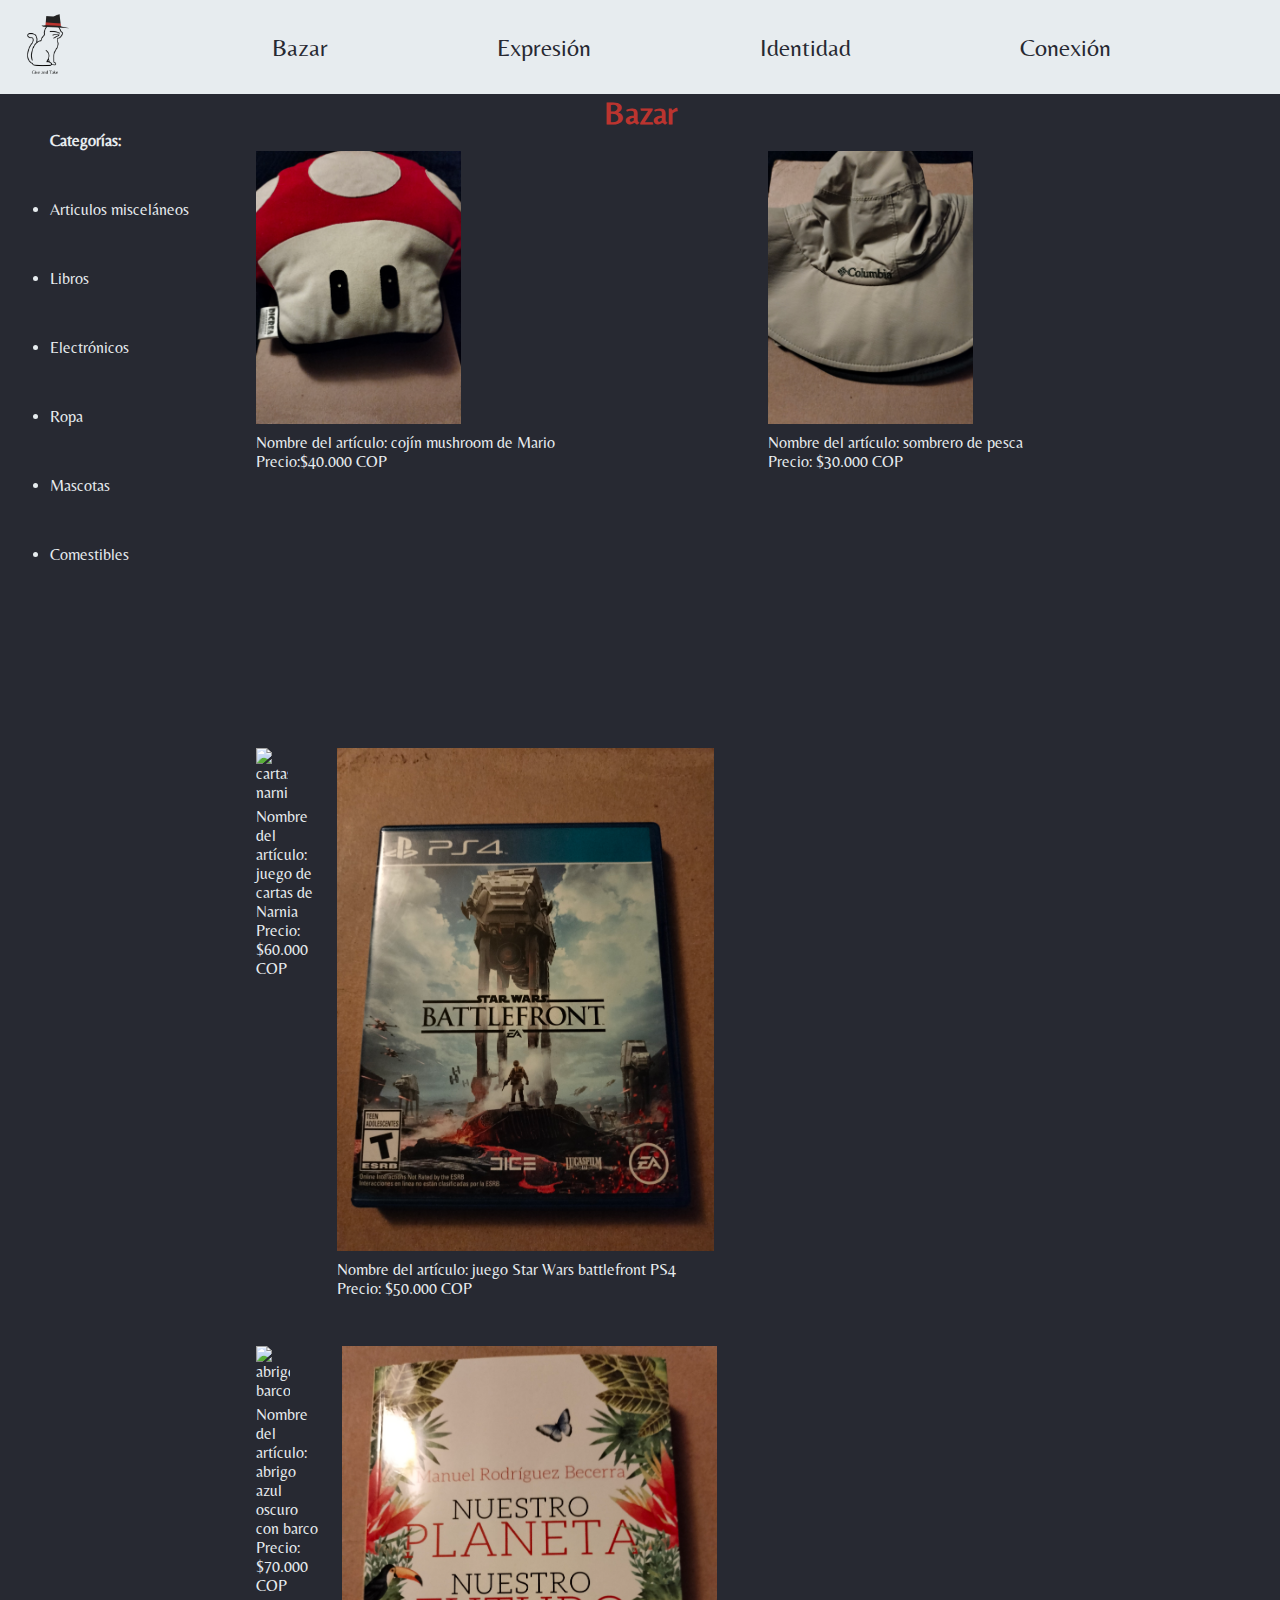
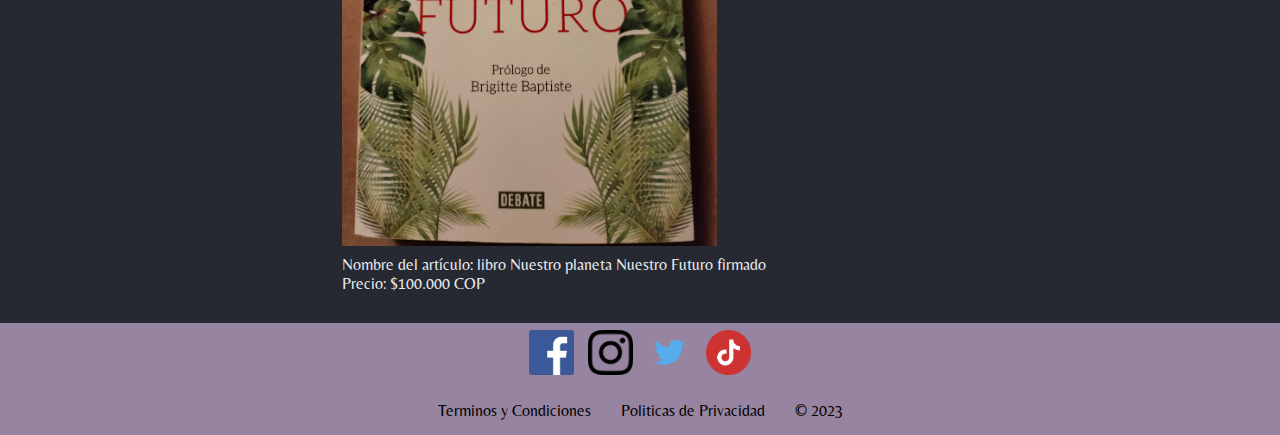
==== pages/bazar.html @ 7b8b3b2a "pre-entrega 2" ====
<!DOCTYPE html>
<html lang="en">

<head>
    <meta charset="UTF-8">
    <meta http-equiv="X-UA-Compatible" content="IE=edge">
    <meta name="viewport" content="width=device-width, initial-scale=1.0">
    <link rel="shortcut icon" href="../resources/images/1-icono.png">
    <!-- bootstrap -->
    <link href="https://cdn.jsdelivr.net/npm/bootstrap@5.3.0-alpha3/dist/css/bootstrap.min.css" rel="stylesheet"
        integrity="sha384-KK94CHFLLe+nY2dmCWGMq91rCGa5gtU4mk92HdvYe+M/SXH301p5ILy+dN9+nJOZ" crossorigin="anonymous">
    <!-- mi estilo -->
    <link rel="stylesheet" href="../css/style.css">
    <title>Bazar</title>
</head>

<body>
    <!-- header de bazar -->
    <header>

        <!-- barra de navegación de-->
        <nav class="navi">
            <!-- logo -->
            <a href="../index.html"><img class="logo" src="../resources/images/1.png" alt="Logo Asiripoyo"></a>
        <!-- menú de los links a las demás paginas-->
        <ul class="menu">
            <li><a href="../pages/bazar.html">Bazar</a></li>
            <li><a href="../pages/expresion.html">Expresión</a></li>
            <li><a href="../pages/identidad.html">Identidad</a></li>
            <li><a href="../pages/conexion.html">Conexión</a></li>
        </ul>
    </nav>
    </header>
    <!-- main de bazar -->
    <main>
        <h1 class="encabezado">Bazar</h1>
        <div class="bazar-grid">
            <div class="categorias">
                <h4>Categorías:</h4>
                <ul>
                    <li>Articulos misceláneos</li>
                    <li>Libros</li>
                    <li>Electrónicos</li>
                    <li>Ropa</li>
                    <li>Mascotas</li>
                    <li>Comestibles</li>
                </ul>
            </div>
            <div class="video"> </div>
            <div class="fila-1">
                <div class="slit">
                    <img class="item" src="../resources/images/mario.jpg" alt="Cojin Mario">
                    <p>Nombre del artículo: cojín mushroom de Mario</p>
                    <p>Precio:$40.000 COP</p>
                </div>
                <div class="slit">
                    <img class="item" src="../resources/images/hat.jpg" alt="sombrero de pesca">
                    <p>Nombre del artículo: sombrero de pesca</p>
                    <p>Precio: $30.000 COP</p>
                </div>

            </div>
            <div class="fila-2">
                <div class="slit">
                    <img class="item" src="../resources/images/narnia.jpg" alt="cartas narnia">
                    <p>Nombre del artículo: juego de cartas de Narnia</p>
                    <p>Precio: $60.000 COP</p>
                </div>
                <div>
                    <img class="item" src="../resources/images/star-wars.jpg" alt="juego star star-wars">
                    <p>Nombre del artículo: juego Star Wars battlefront PS4</p>
                    <p>Precio: $50.000 COP</p>
                </div>
            </div>
            <div class="fila-3">
                <div class="slit">
                    <img class="item" src="../resources/images/ropa.jpg" alt="abrigo barco">
                    <p>Nombre del artículo: abrigo azul oscuro con barco</p>
                    <p>Precio: $70.000 COP</p>
                </div>
                <div class="slit">
                    <img class="item" src="../resources/images/libro.jpg" alt="libro">
                    <p>Nombre del artículo: libro Nuestro planeta Nuestro Futuro firmado</p>
                    <p>Precio: $100.000 COP</p>
                </div>
            </div>
        </div>
    </main>
    <!-- footer de bazar -->
    <footer>
        <section class="foot">
            <!-- acceso a redes sociales por footer -->
            <div class="social">
                <div><a href="https://www.facebook.com/"><img class="redes" src="../resources/images/Facebook.png"
                            alt="Facebook"></a></div>
                <div><a href="https://www.instagram.com/"><img class="redes" src="../resources/images/Instagram.png"
                            alt="Instagram"></a></div>
                <div><a href="https://twitter.com/"><img class="redes" src="../resources/images/Twitter.png"
                            alt="Twitter"></a></div>
                <div><a href="https://www.tiktok.com/"><img class="redes" src="../resources/images/TikTok.png"
                            alt="TikTok"></a></div>
            </div>
            <!-- terminos y condiciones. la idea es que al clickear salgan en una ventana emergente -->
            <div class="terms">
                <p>Terminos y Condiciones</p>
                <p>Politicas de Privacidad</p>
                <p>&copy 2023</p>
            </div>
        </section>
    </footer>
     <!-- bootstrap -->
     <script src="https://cdn.jsdelivr.net/npm/bootstrap@5.3.0-alpha3/dist/js/bootstrap.bundle.min.js"
     integrity="sha384-ENjdO4Dr2bkBIFxQpeoTz1HIcje39Wm4jDKdf19U8gI4ddQ3GYNS7NTKfAdVQSZe" crossorigin="anonymous">
     </script>
</body>

</html>
---- css/style.css ----
/* estilo propio para el sitio web */
/* fuente interna*/
@font-face {
    font-family: "belleza";
    src: url(../resources/font/Belleza-Regular.ttf);
}

/* reset */
* {
    margin: 0;
    padding: 0;
    font-family: "belleza";

}

header {
    min-height: 6vh;
    background-color: #e7ecef;
    color: #272932;
}

/* main */
main {
    min-height: 80vh;
    background-color: #272932;
    color: #e7ecef;
}

/* footer */
footer {
    min-height: 7vh;
    background-color: #9684a1;
}

.foot {
    justify-content: center;
}

.social {
    display: flex;
    justify-content: center;
}

.redes {
    width: 45px;
    margin: 7px;
}

.terms {
    display: flex;
    justify-content: center;

}

.terms p {
    margin: 15px;
}

/* barra navegación */
.logo {
    width: 80px;
    margin: 5px;
}
.logo:hover{
    transform: scale(1.13);
    transition: 0.25s;
}

.navi {
    display: flex;
    justify-content: space-between;
    align-items: center;
    flex-wrap: wrap;
}

.menu {
    width: 92vw;
    display: flex;
    align-items: center;
    justify-content: space-evenly;
    list-style: none;
    font-size: x-large;
}

.menu a {
    color: #272932;
    text-decoration: none;

}
.menu a:hover{
    color: #119da4;
    font-weight: bold;
    transform: scale(1.13);
}

/* encabezado */
.encabezado {
    text-align: center;
    color: #bb342f;
}


/* index */
.index-flex {
    display: flex;
    justify-content: space-between;
    flex-wrap: wrap;
}
.primero{
margin-left: 20px;
}
.ultimo{
margin-right: 20px;
}

.index-div {
    width: 20vw;
}

.index-div p {
    width: 15vw;
    font-size: medium;
    text-align: justify;
}

.img-seccion {
    width: 20vw;
    transition: 1.13s;
    animation-name: entrada-imagenes;
    animation-duration: 1.3s;
    animation-delay: 0.1s;

}
.fade-entrada {
	-webkit-animation: fade-entrada 1.2s cubic-bezier(0.390, 0.575, 0.565, 1.000) both;
	        animation: fade-entrada 1.2s cubic-bezier(0.390, 0.575, 0.565, 1.000) both;
}

/* bazar */
h4 {
    margin-left: 50px;
}

.bazar-grid {
    display: grid;
    grid-template-columns: repeat(5, 1fr);
    grid-template-rows: repeat(6, 1fr);
    margin: auto;

}

.bazar-grid p {
    width: 75%;

}

.categorias {
    grid-area: 1 / 1 / 4 / 2;

}

.categorias li {
    margin: 50px;
}

.video {
    grid-area: 4 / 1 / 7 / 2;


}

.fila-1 {
    display: flex;
    justify-content: space-evenly;
    grid-area: 1 / 2 / 3 / 6;

}

.fila-2 {
    display: flex;
    justify-content: space-evenly;
    grid-area: 3 / 2 / 5 / 6;


}

.fila-3 {
    display: flex;
    justify-content: space-evenly;
    grid-area: 5 / 2 / 7 / 6;
    margin-bottom: 30px;

}
.item {
    max-width: 40%;
    margin-top: 20px;
    margin-bottom: 5px;

}
.slit {
	-webkit-animation: slit 0.9s ease-out both;
	        animation: slit 0.9s ease-out both;
}

/* expresion */
.galeria{
    max-width: 25%;
    margin: auto;
    
}
.imagen{
    width: 25vw;
    
}
.informacion{
    text-align: center;
    font-size: large;
}
/* conexion */

    
    .conection {
        display: grid;
        grid-template-columns: repeat(2, 0.5fr);
        grid-template-rows: repeat(2, 0.5fr);
        grid-column-gap: 0px;
        grid-row-gap: 0px;
        justify-items: center;
        }
        
        .contacto { grid-area: 1 / 1 / 6 / 2; }
        .request { grid-area: 1 / 2 / 6 / 3; }
    .comun{
        width: 120px;
        padding: 10px;
        margin: 20px;
    }
    .gif{
        max-width: 40vw;
    }
 
    .form-flex{
        display: flex;
        flex-wrap: wrap;
        flex-direction: column;
    }
    .parte{
        margin: 10px;
        padding: 5px;
    }
    .info{
        width: 20vw;
    }
    .descripcion{
        min-height: 200px;
        width: 20vw;
    }
    .boton{
        background-color: #9684a1;
        color: #272932;
        font-weight: bold;
        width: 5vw;
    }
    .boton:hover{
        background-color: #119da4;
        color: #e7ecef;
        font-weight: bolder;
        transform: scale(1.13);
    }
    
/* identidad */
/* animaciones */
  @keyframes fade-entrada {
    0% {
      opacity: 0;
    }
    50%{
        opacity: 0.7;
    }
    100% {
      opacity: 1;
    }
  }

  @keyframes slit {
    0% {
      -webkit-transform: translateZ(-800px) rotateY(90deg);
              transform: translateZ(-800px) rotateY(90deg);
      opacity: 0;
    }
    54% {
      -webkit-transform: translateZ(-160px) rotateY(87deg);
              transform: translateZ(-160px) rotateY(87deg);
      opacity: 1;
    }
    100% {
      -webkit-transform: translateZ(0) rotateY(0);
              transform: translateZ(0) rotateY(0);
    }
  }
  
  
/* estrategia mobile last ----maxwidth*/
@media (max-width: 420px) {
    p{
        font-size: small;
    }
    .navi {
        justify-content: center;
    }
    .navi a{
        font-size: small;
    }
    .fila-1,
    .fila-2,
    .fila-3 {
        flex-wrap: wrap;
    }
}
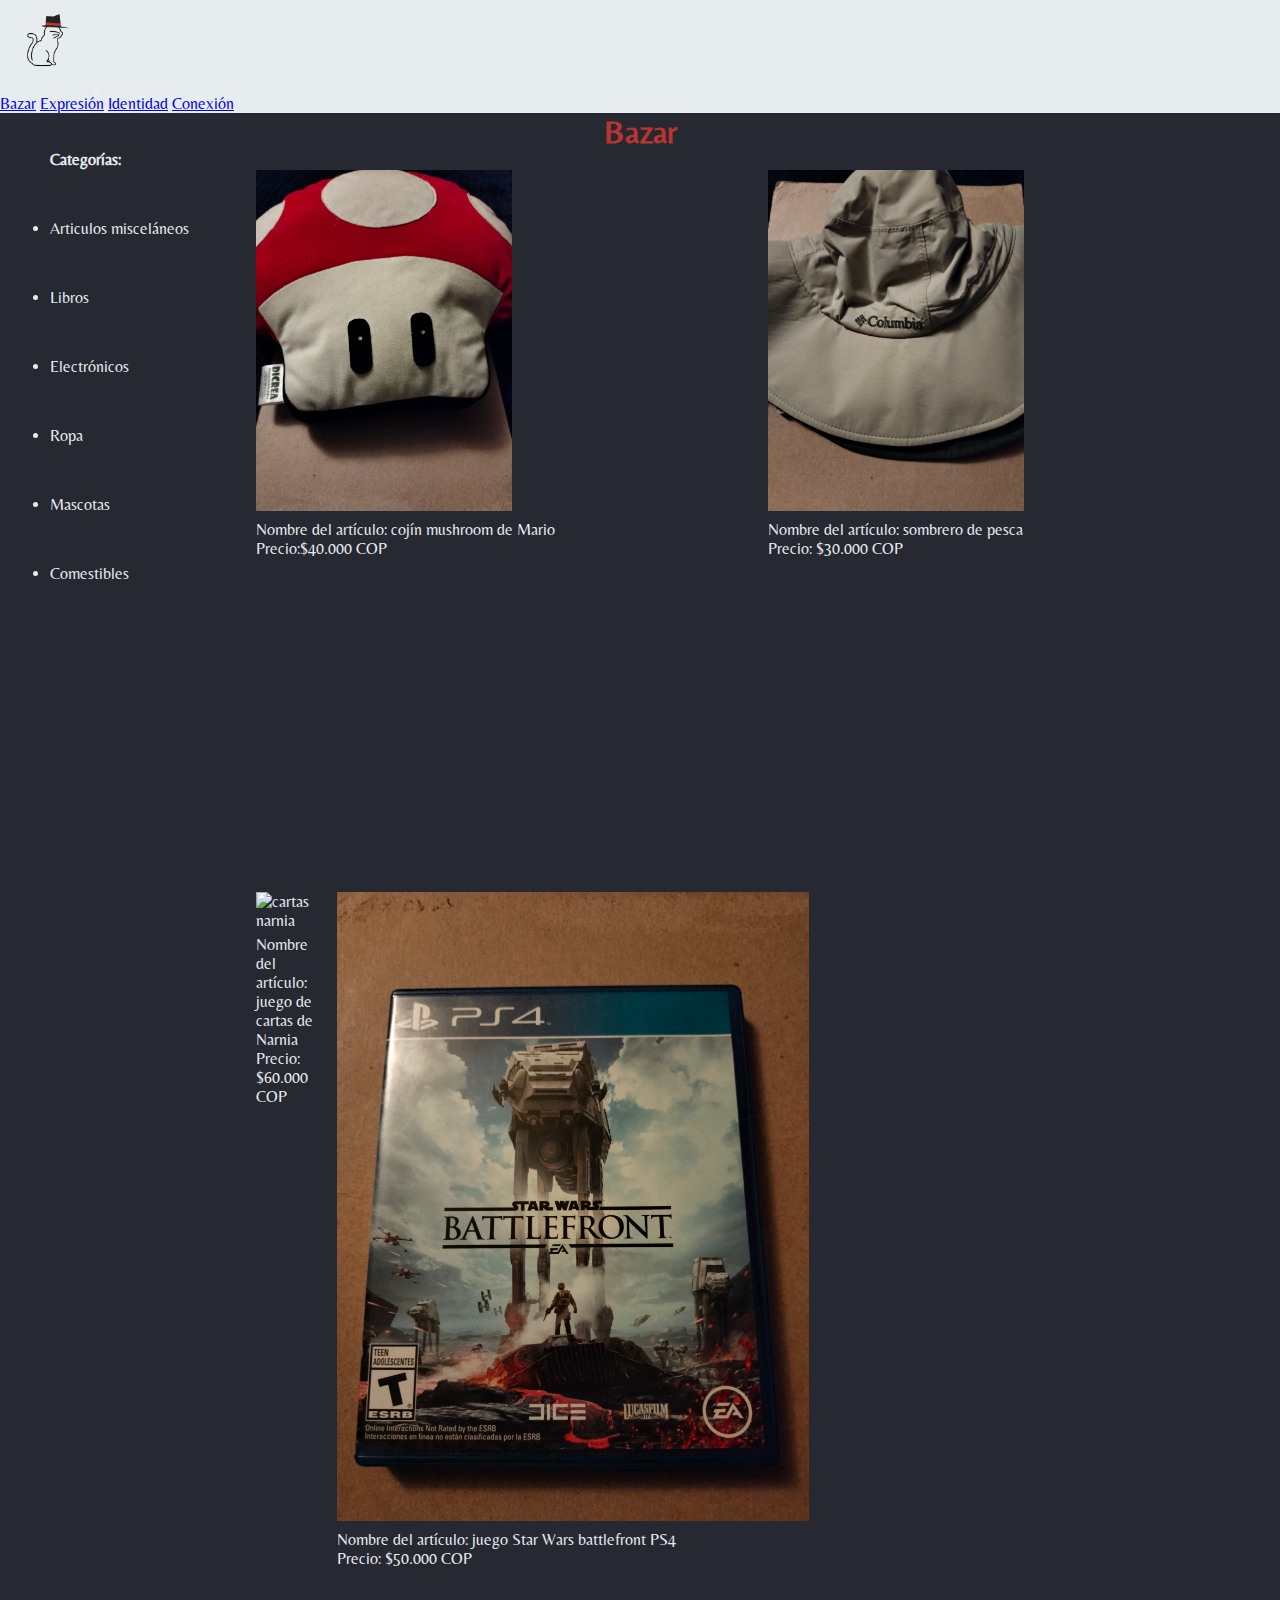
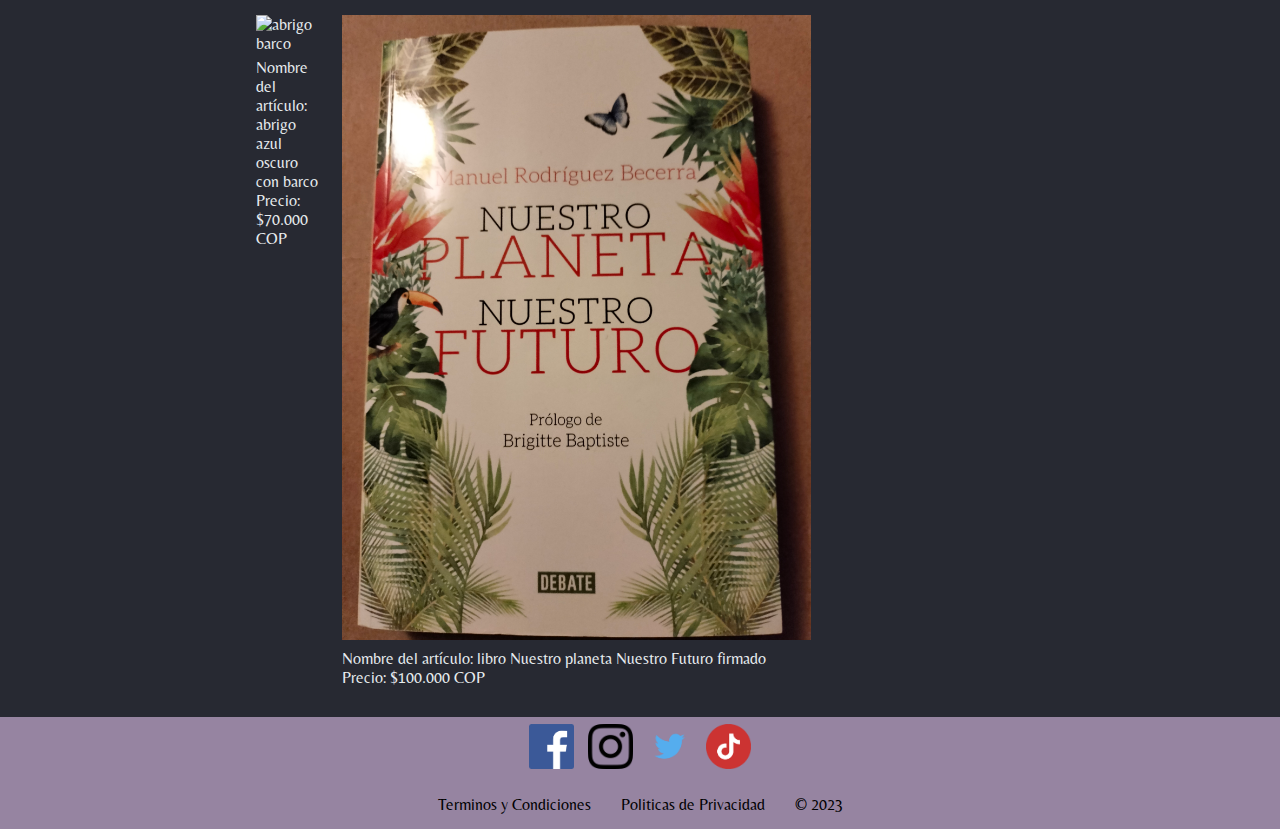
==== commit 4dd00517: "correcciones entrega 2" ====
--- a/pages/bazar.html
+++ b/pages/bazar.html
@@ -18,18 +18,26 @@
     <!-- header de bazar -->
     <header>
 
-        <!-- barra de navegación de-->
-        <nav class="navi">
-            <!-- logo -->
-            <a href="../index.html"><img class="logo" src="../resources/images/1.png" alt="Logo Asiripoyo"></a>
-        <!-- menú de los links a las demás paginas-->
-        <ul class="menu">
-            <li><a href="../pages/bazar.html">Bazar</a></li>
-            <li><a href="../pages/expresion.html">Expresión</a></li>
-            <li><a href="../pages/identidad.html">Identidad</a></li>
-            <li><a href="../pages/conexion.html">Conexión</a></li>
-        </ul>
-    </nav>
+        <!-- barra de navegación de bazar-->
+        <nav class="navbar navbar-expand-lg" style="background-color: #e7ecef;">
+            <div class="container-fluid">
+                <a class="navbar-brand" href="../index.html"><img class="logo" src="../resources/images/Asiripoyo.png"
+                        alt="Logo Asiripoyo"></a>
+                <button class="navbar-toggler" type="button" data-bs-toggle="collapse"
+                    data-bs-target="#navbarNavAltMarkup" aria-controls="navbarNavAltMarkup" aria-expanded="false"
+                    aria-label="Toggle navigation">
+                    <span class="navbar-toggler-icon"></span>
+                </button>
+                <div class="collapse navbar-collapse" id="navbarNavAltMarkup">
+                    <div class="navbar-nav">
+                        <a class="nav-link" href="../pages/bazar.html">Bazar</a>
+                        <a class="nav-link" href="../pages/expresion.html">Expresión</a>
+                        <a class="nav-link" href="../pages/identidad.html">Identidad</a>
+                        <a class="nav-link" href="../pages/conexion.html">Conexión</a>
+                    </div>
+                </div>
+            </div>
+        </nav>
     </header>
     <!-- main de bazar -->
     <main>
@@ -108,10 +116,10 @@
             </div>
         </section>
     </footer>
-     <!-- bootstrap -->
-     <script src="https://cdn.jsdelivr.net/npm/bootstrap@5.3.0-alpha3/dist/js/bootstrap.bundle.min.js"
-     integrity="sha384-ENjdO4Dr2bkBIFxQpeoTz1HIcje39Wm4jDKdf19U8gI4ddQ3GYNS7NTKfAdVQSZe" crossorigin="anonymous">
-     </script>
+    <!-- bootstrap -->
+    <script src="https://cdn.jsdelivr.net/npm/bootstrap@5.3.0-alpha3/dist/js/bootstrap.bundle.min.js"
+        integrity="sha384-ENjdO4Dr2bkBIFxQpeoTz1HIcje39Wm4jDKdf19U8gI4ddQ3GYNS7NTKfAdVQSZe" crossorigin="anonymous">
+        </script>
 </body>
 
 </html>--- a/css/style.css
+++ b/css/style.css
@@ -9,26 +9,28 @@
 * {
     margin: 0;
     padding: 0;
+
+}
+
+body {
+
     font-family: "belleza";
 
 }
 
 header {
-    min-height: 6vh;
     background-color: #e7ecef;
     color: #272932;
 }
 
 /* main */
 main {
-    min-height: 80vh;
     background-color: #272932;
     color: #e7ecef;
 }
 
 /* footer */
 footer {
-    min-height: 7vh;
     background-color: #9684a1;
 }
 
@@ -61,36 +63,10 @@
     width: 80px;
     margin: 5px;
 }
-.logo:hover{
+
+.logo:hover {
     transform: scale(1.13);
     transition: 0.25s;
-}
-
-.navi {
-    display: flex;
-    justify-content: space-between;
-    align-items: center;
-    flex-wrap: wrap;
-}
-
-.menu {
-    width: 92vw;
-    display: flex;
-    align-items: center;
-    justify-content: space-evenly;
-    list-style: none;
-    font-size: x-large;
-}
-
-.menu a {
-    color: #272932;
-    text-decoration: none;
-
-}
-.menu a:hover{
-    color: #119da4;
-    font-weight: bold;
-    transform: scale(1.13);
 }
 
 /* encabezado */
@@ -106,34 +82,37 @@
     justify-content: space-between;
     flex-wrap: wrap;
 }
-.primero{
-margin-left: 20px;
-}
-.ultimo{
-margin-right: 20px;
+
+.primero {
+    margin-left: 20px;
+}
+
+.ultimo {
+    margin-right: 20px;
 }
 
 .index-div {
-    width: 20vw;
+    align-items: center;
+    width: 22%;
 }
 
 .index-div p {
-    width: 15vw;
     font-size: medium;
     text-align: justify;
 }
 
 .img-seccion {
-    width: 20vw;
+    width: 100%;
     transition: 1.13s;
     animation-name: entrada-imagenes;
     animation-duration: 1.3s;
     animation-delay: 0.1s;
 
 }
+
 .fade-entrada {
-	-webkit-animation: fade-entrada 1.2s cubic-bezier(0.390, 0.575, 0.565, 1.000) both;
-	        animation: fade-entrada 1.2s cubic-bezier(0.390, 0.575, 0.565, 1.000) both;
+    -webkit-animation: fade-entrada 1.2s cubic-bezier(0.390, 0.575, 0.565, 1.000) both;
+    animation: fade-entrada 1.2s cubic-bezier(0.390, 0.575, 0.565, 1.000) both;
 }
 
 /* bazar */
@@ -191,129 +170,236 @@
     margin-bottom: 30px;
 
 }
+
 .item {
-    max-width: 40%;
+    width: 50%;
     margin-top: 20px;
     margin-bottom: 5px;
 
 }
+
 .slit {
-	-webkit-animation: slit 0.9s ease-out both;
-	        animation: slit 0.9s ease-out both;
+    -webkit-animation: slit 0.9s ease-out both;
+    animation: slit 0.9s ease-out both;
 }
 
 /* expresion */
-.galeria{
-    max-width: 25%;
-    margin: auto;
-    
-}
-.imagen{
-    width: 25vw;
-    
-}
-.informacion{
+.gal-div {
+    width: 100%;
+    display: flex;
+    flex-direction: row;
+    justify-content: center;
+
+}
+
+.imagen {
+    width: 200px;
+
+
+}
+
+.informacion {
     text-align: center;
     font-size: large;
 }
+
 /* conexion */
 
-    
-    .conection {
-        display: grid;
-        grid-template-columns: repeat(2, 0.5fr);
-        grid-template-rows: repeat(2, 0.5fr);
-        grid-column-gap: 0px;
-        grid-row-gap: 0px;
-        justify-items: center;
-        }
-        
-        .contacto { grid-area: 1 / 1 / 6 / 2; }
-        .request { grid-area: 1 / 2 / 6 / 3; }
-    .comun{
-        width: 120px;
-        padding: 10px;
-        margin: 20px;
-    }
-    .gif{
-        max-width: 40vw;
-    }
- 
-    .form-flex{
-        display: flex;
-        flex-wrap: wrap;
-        flex-direction: column;
-    }
-    .parte{
-        margin: 10px;
-        padding: 5px;
-    }
-    .info{
-        width: 20vw;
-    }
-    .descripcion{
-        min-height: 200px;
-        width: 20vw;
-    }
-    .boton{
-        background-color: #9684a1;
-        color: #272932;
-        font-weight: bold;
-        width: 5vw;
-    }
-    .boton:hover{
-        background-color: #119da4;
-        color: #e7ecef;
-        font-weight: bolder;
-        transform: scale(1.13);
-    }
-    
+
+.conection {
+    display: grid;
+    grid-template-columns: repeat(2, 0.5fr);
+    grid-template-rows: repeat(2, 0.5fr);
+    grid-column-gap: 0px;
+    grid-row-gap: 0px;
+    justify-items: center;
+}
+
+.contacto {
+    grid-area: 1 / 1 / 6 / 2;
+}
+
+.request {
+    grid-area: 1 / 2 / 6 / 3;
+}
+
+.comun {
+    width: 120px;
+    padding: 10px;
+    margin: 20px;
+}
+
+.gif {
+    max-width: 40vw;
+}
+
+.form-flex {
+    display: flex;
+    flex-wrap: wrap;
+    flex-direction: column;
+}
+
+.parte {
+    margin: 10px;
+    padding: 5px;
+}
+
+.info {
+    width: 13rem;
+}
+
+.descripcion {
+    min-height: 200px;
+    width: 13rem;
+}
+
+.boton {
+    background-color: #9684a1;
+    color: #272932;
+    font-weight: bold;
+    width: 5rem;
+}
+
+.boton:hover {
+    background-color: #119da4;
+    color: #e7ecef;
+    font-weight: bolder;
+    transform: scale(1.13);
+}
+
 /* identidad */
 /* animaciones */
-  @keyframes fade-entrada {
+@keyframes fade-entrada {
     0% {
-      opacity: 0;
-    }
-    50%{
+        opacity: 0;
+    }
+
+    50% {
         opacity: 0.7;
     }
+
     100% {
-      opacity: 1;
-    }
-  }
-
-  @keyframes slit {
+        opacity: 1;
+    }
+}
+
+@keyframes slit {
     0% {
-      -webkit-transform: translateZ(-800px) rotateY(90deg);
-              transform: translateZ(-800px) rotateY(90deg);
-      opacity: 0;
-    }
+        -webkit-transform: translateZ(-800px) rotateY(90deg);
+        transform: translateZ(-800px) rotateY(90deg);
+        opacity: 0;
+    }
+
     54% {
-      -webkit-transform: translateZ(-160px) rotateY(87deg);
-              transform: translateZ(-160px) rotateY(87deg);
-      opacity: 1;
-    }
+        -webkit-transform: translateZ(-160px) rotateY(87deg);
+        transform: translateZ(-160px) rotateY(87deg);
+        opacity: 1;
+    }
+
     100% {
-      -webkit-transform: translateZ(0) rotateY(0);
-              transform: translateZ(0) rotateY(0);
-    }
-  }
-  
-  
+        -webkit-transform: translateZ(0) rotateY(0);
+        transform: translateZ(0) rotateY(0);
+    }
+}
+
+
 /* estrategia mobile last ----maxwidth*/
-@media (max-width: 420px) {
-    p{
+@media (max-width: 720px) {
+    p {
         font-size: small;
     }
+
     .navi {
         justify-content: center;
     }
-    .navi a{
+
+    .navi a {
         font-size: small;
     }
+
+
+
+    .index-flex {
+        flex-direction: column;
+        justify-content: center;
+        font-size: small;
+
+    }
+
+    /* index */
+    .index-div {
+        width: 95%;
+        display: flex;
+        flex-direction: column;
+        margin: auto;
+        justify-content: center;
+
+    }
+
+    .img-seccion {
+        width: 85%;
+        margin-left: 20px;
+
+    }
+
+    .social {
+        justify-content: space-evenly;
+    }
+
+    /* bazar */
     .fila-1,
     .fila-2,
     .fila-3 {
         flex-wrap: wrap;
+        text-align: center;
+
+    }
+
+    .bazar-grid {
+        display: flex;
+        flex-direction: column;
+
+    }
+
+    .item {
+        width: 25%;
+    }
+
+    /* expresion */
+    .gal-div {
+        justify-content: space-around;
+    }
+
+    /* identidad */
+    .video {
+        width: 100%;
+    }
+
+    .titulo-id {
+        font-size: medium;
+    }
+
+    .fuente-id {
+        font-size: x-small;
+    }
+
+    .row {
+        flex-direction: column;
+    }
+
+    /* conexion */
+    .conection {
+        display: flex;
+        flex-direction: column-reverse;
+        align-items: center;
+
+    }
+
+    .form-flex {
+        align-items: center;
+    }
+
+    .comun {
+        width: 60px;
     }
 }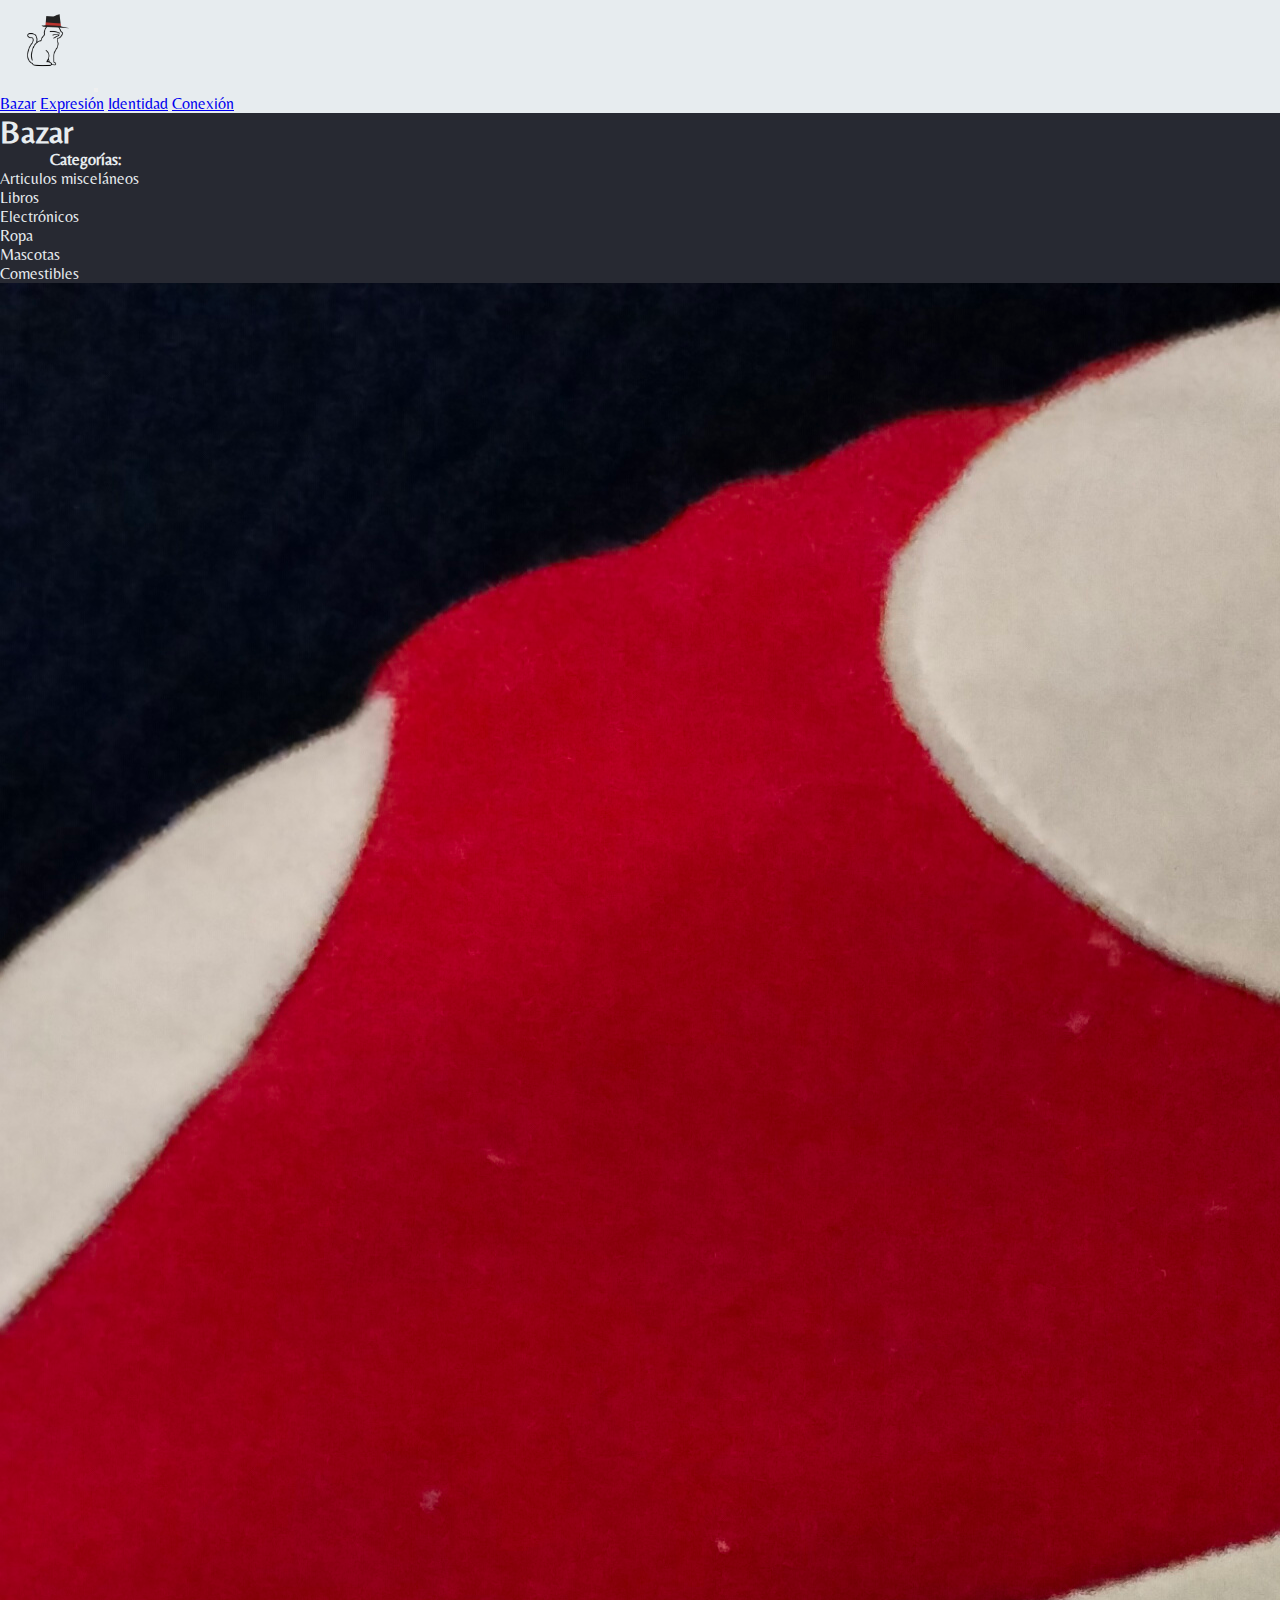
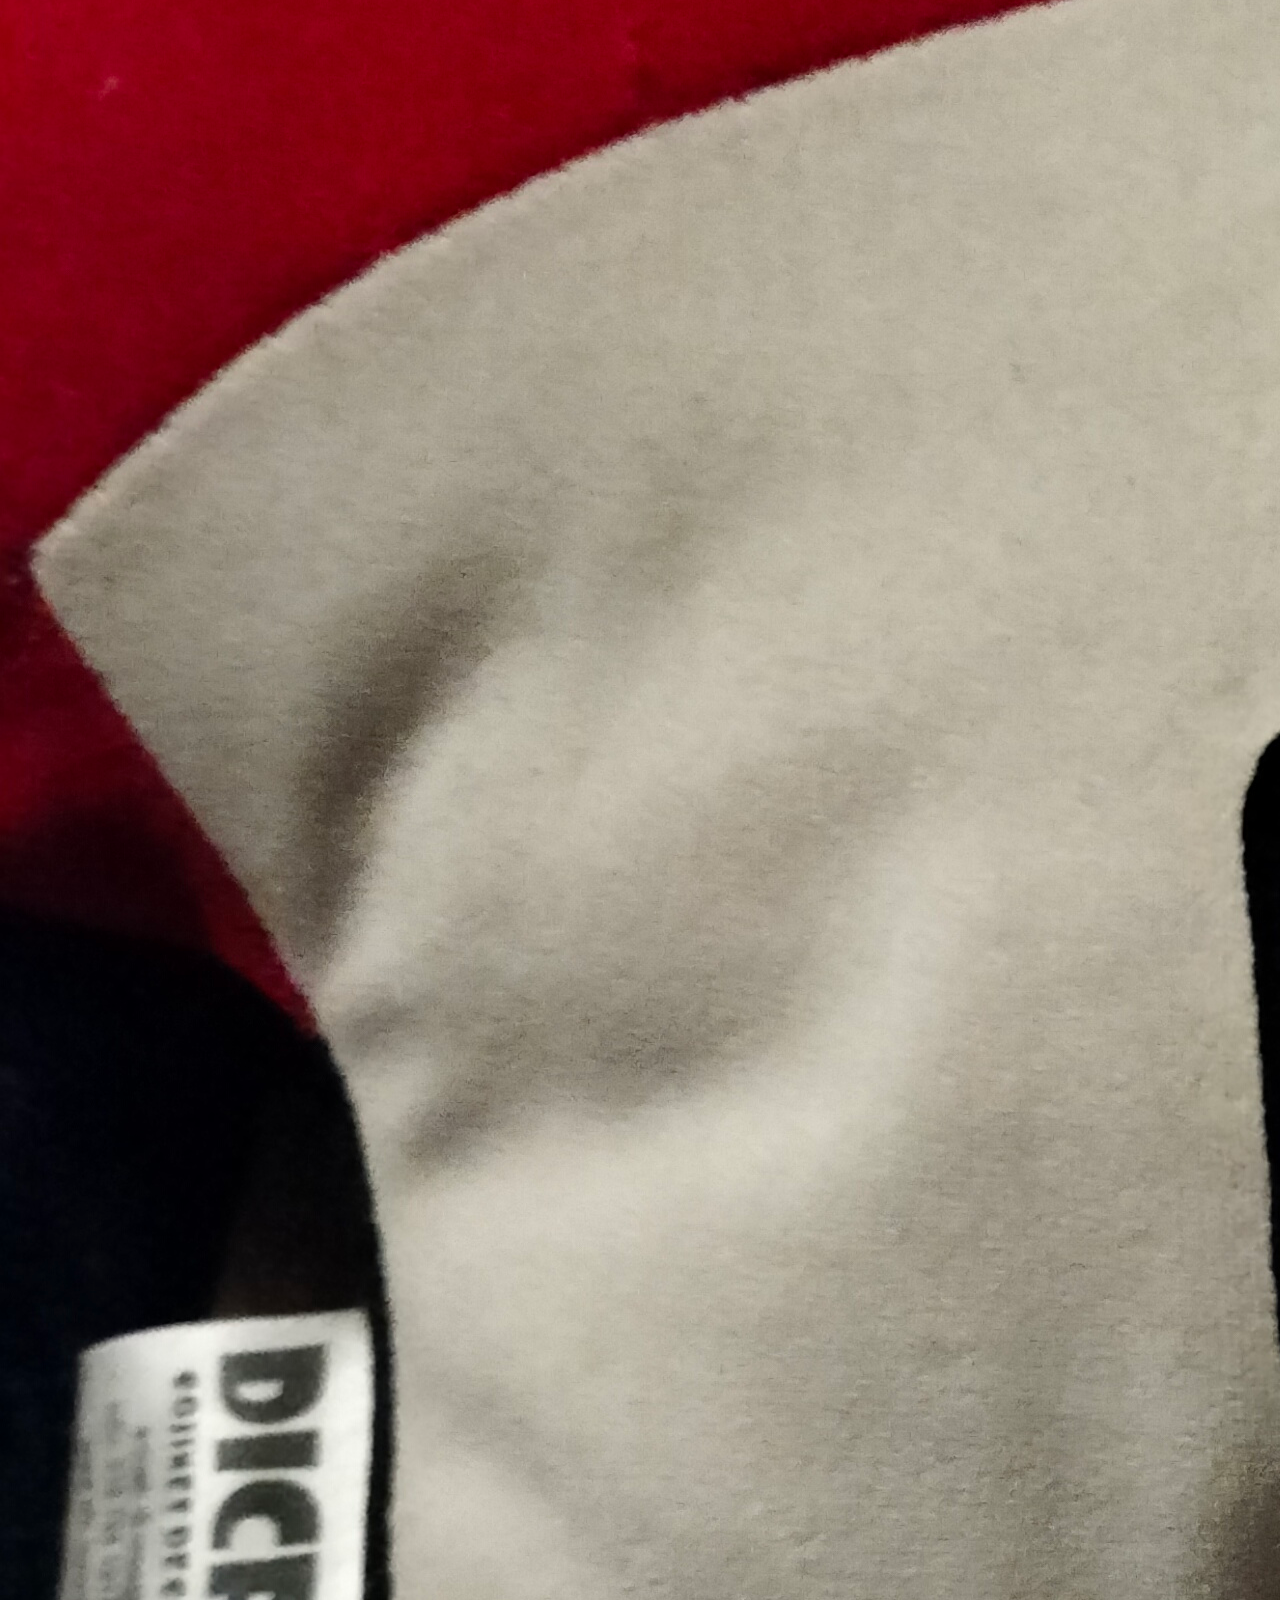
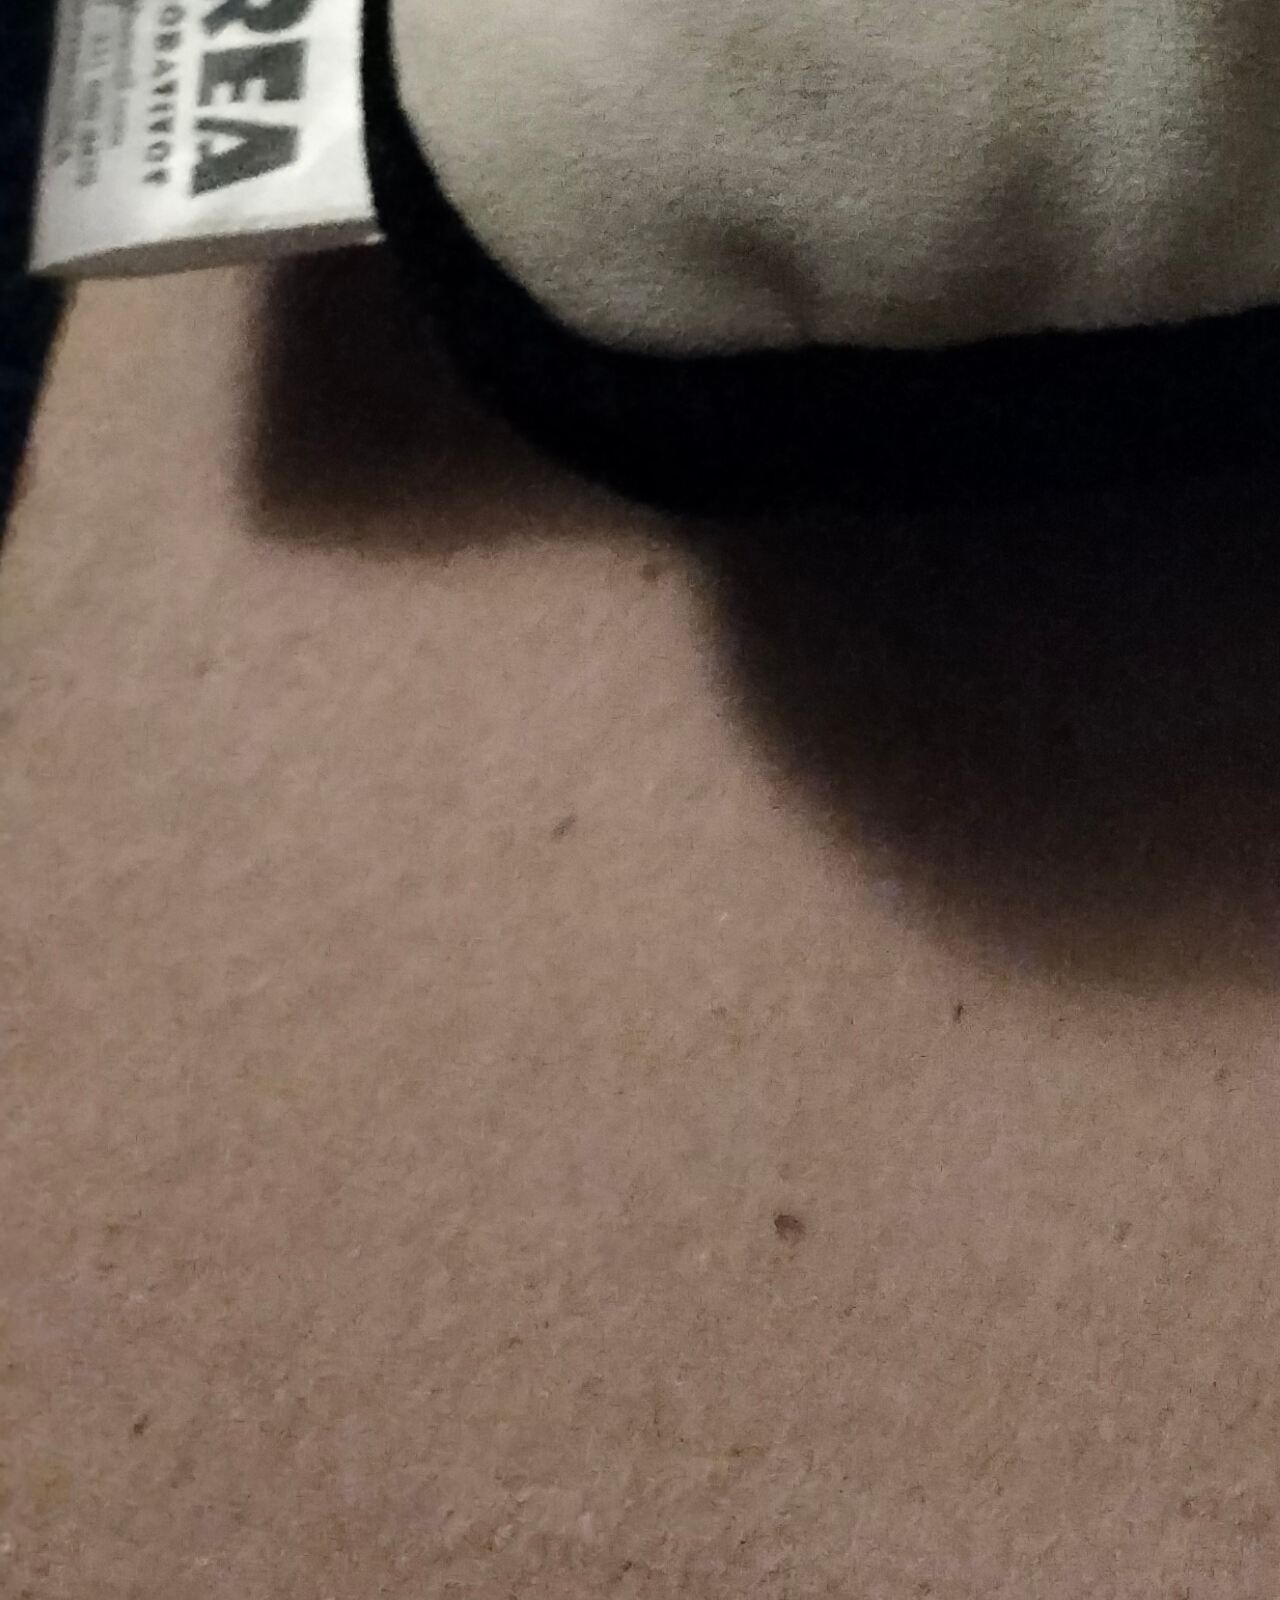
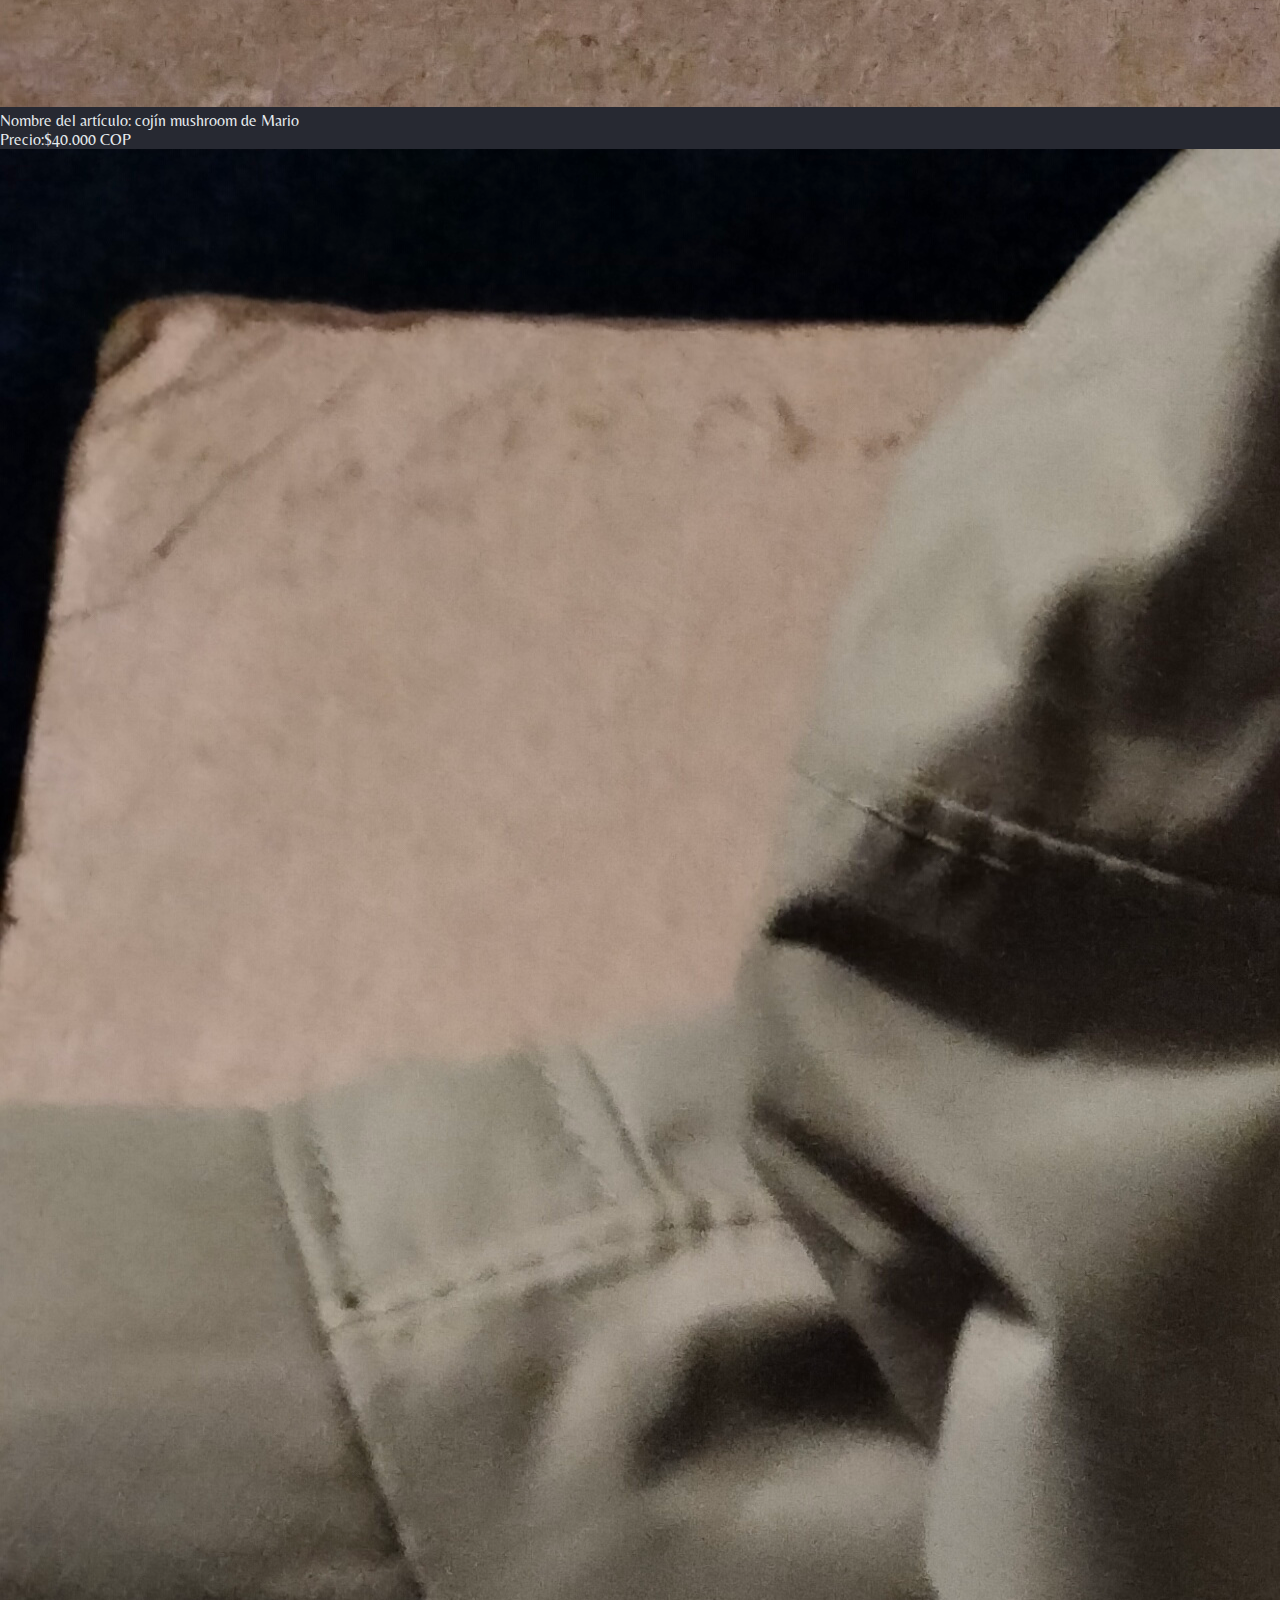
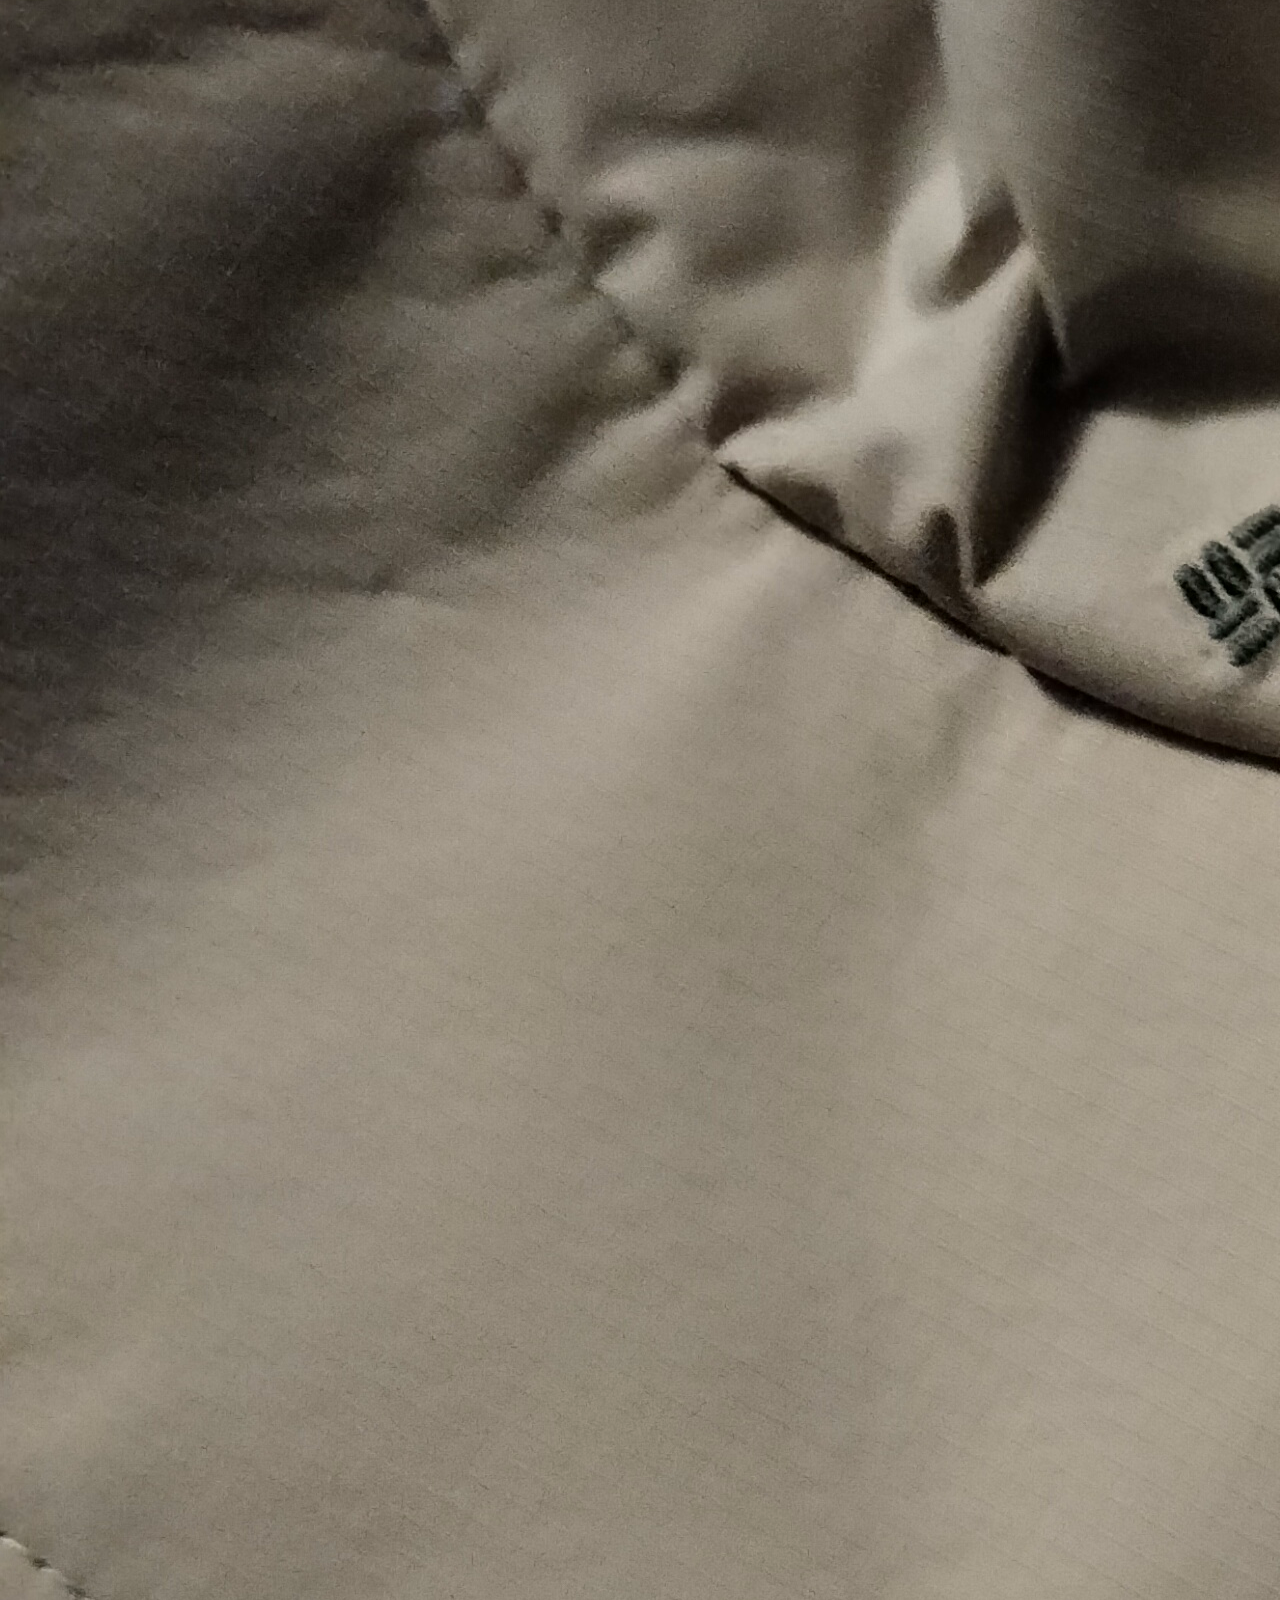
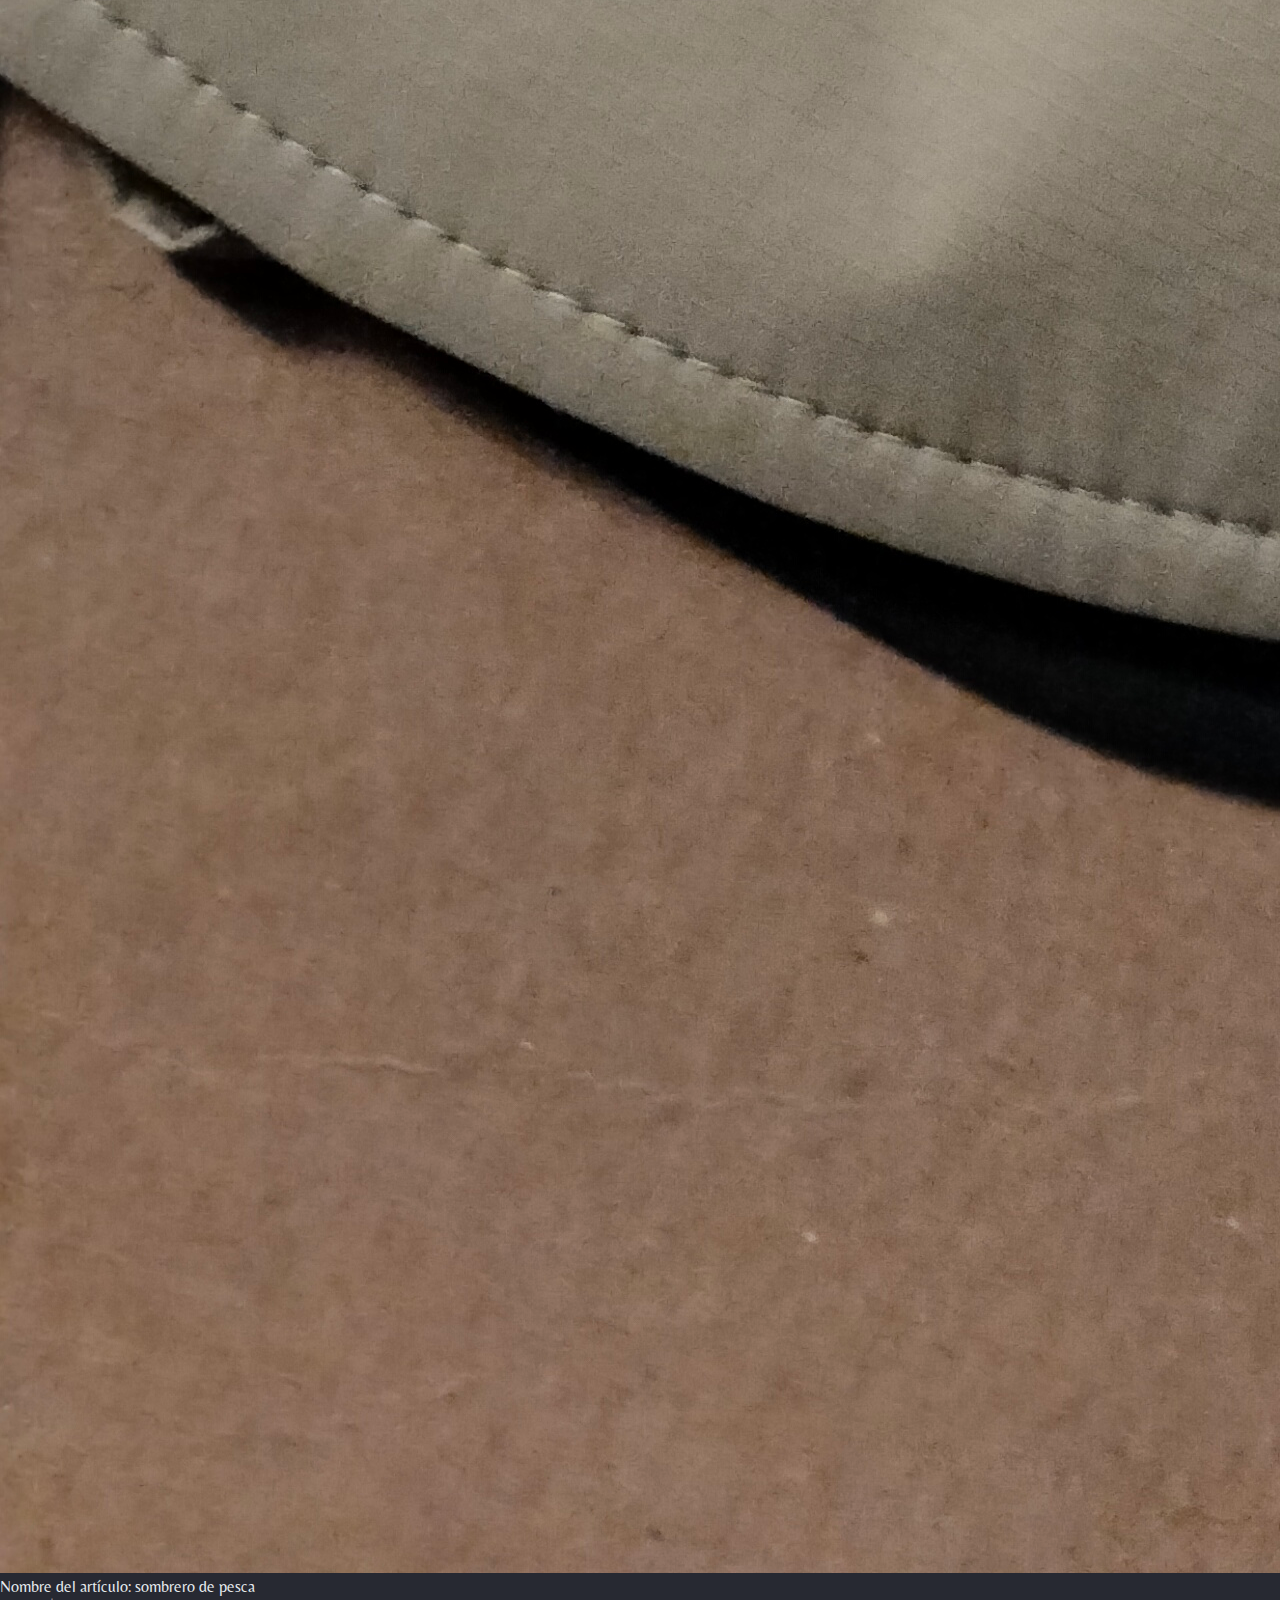
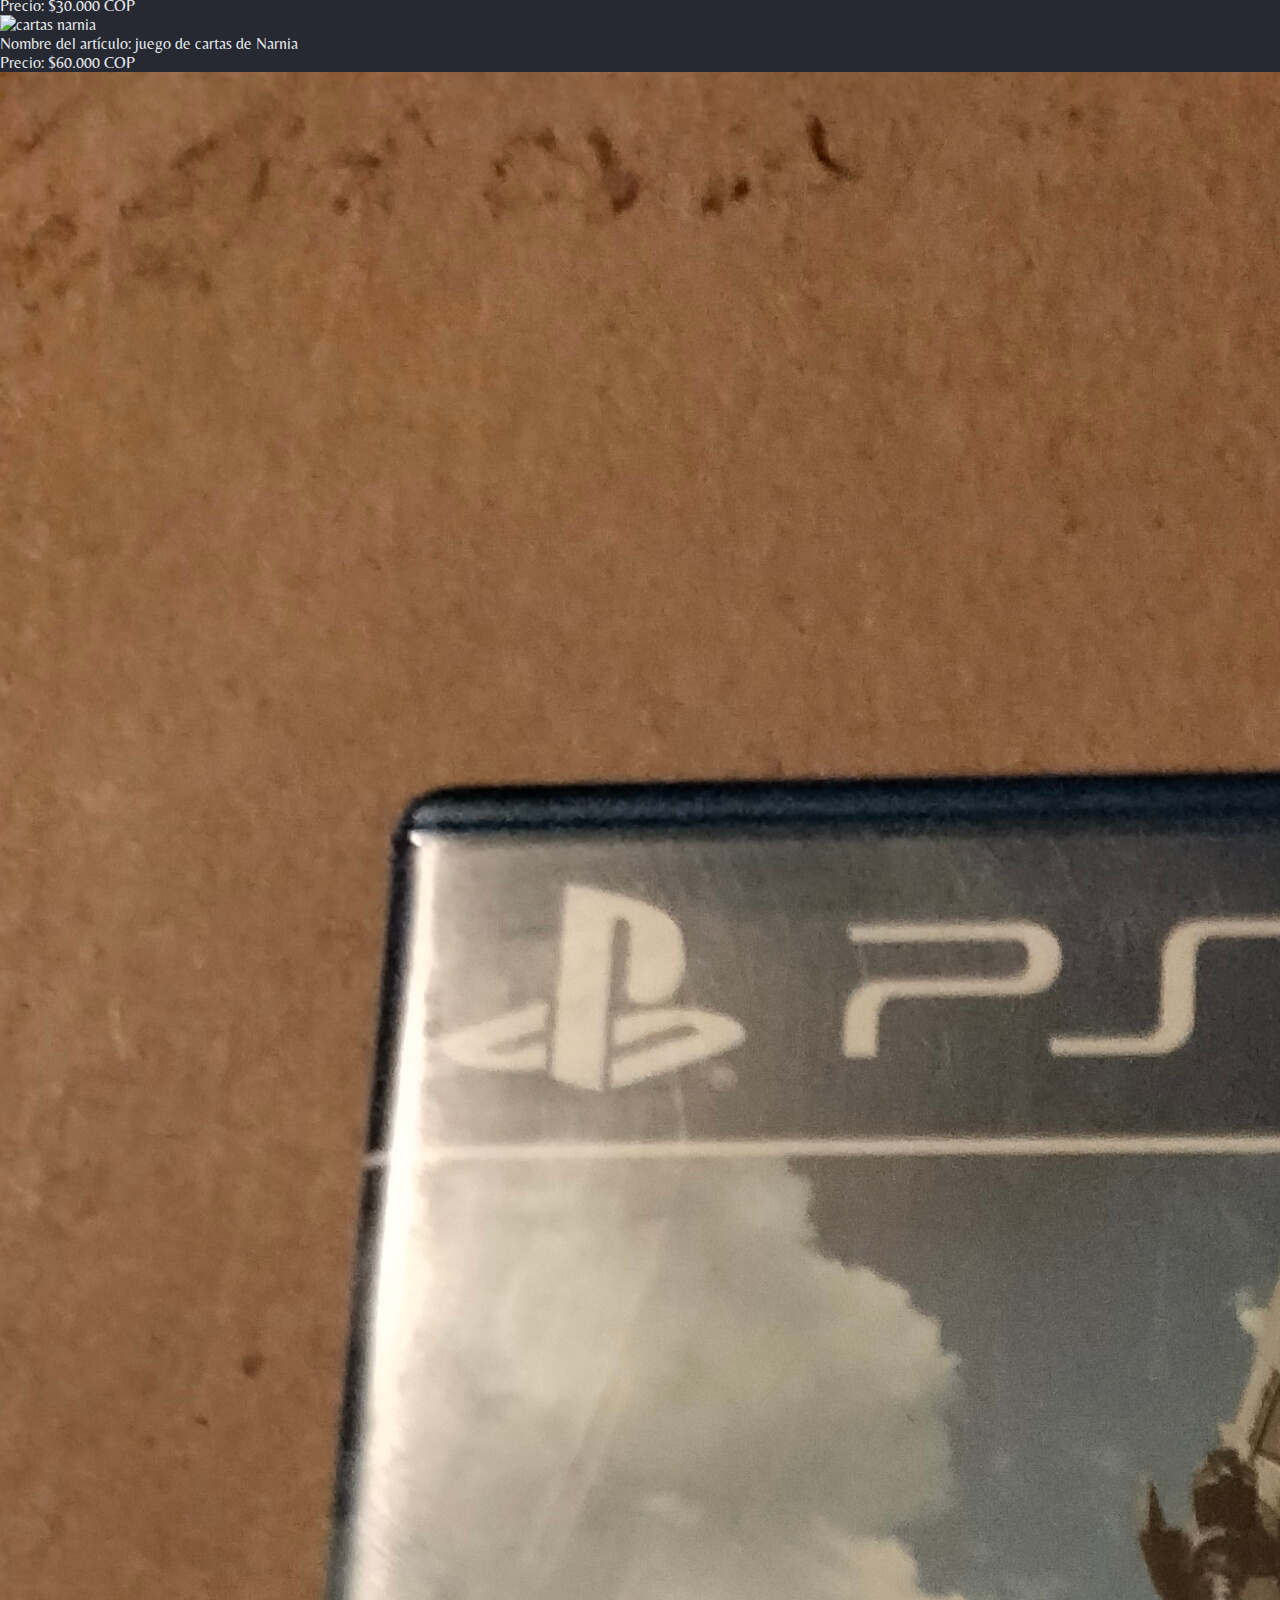
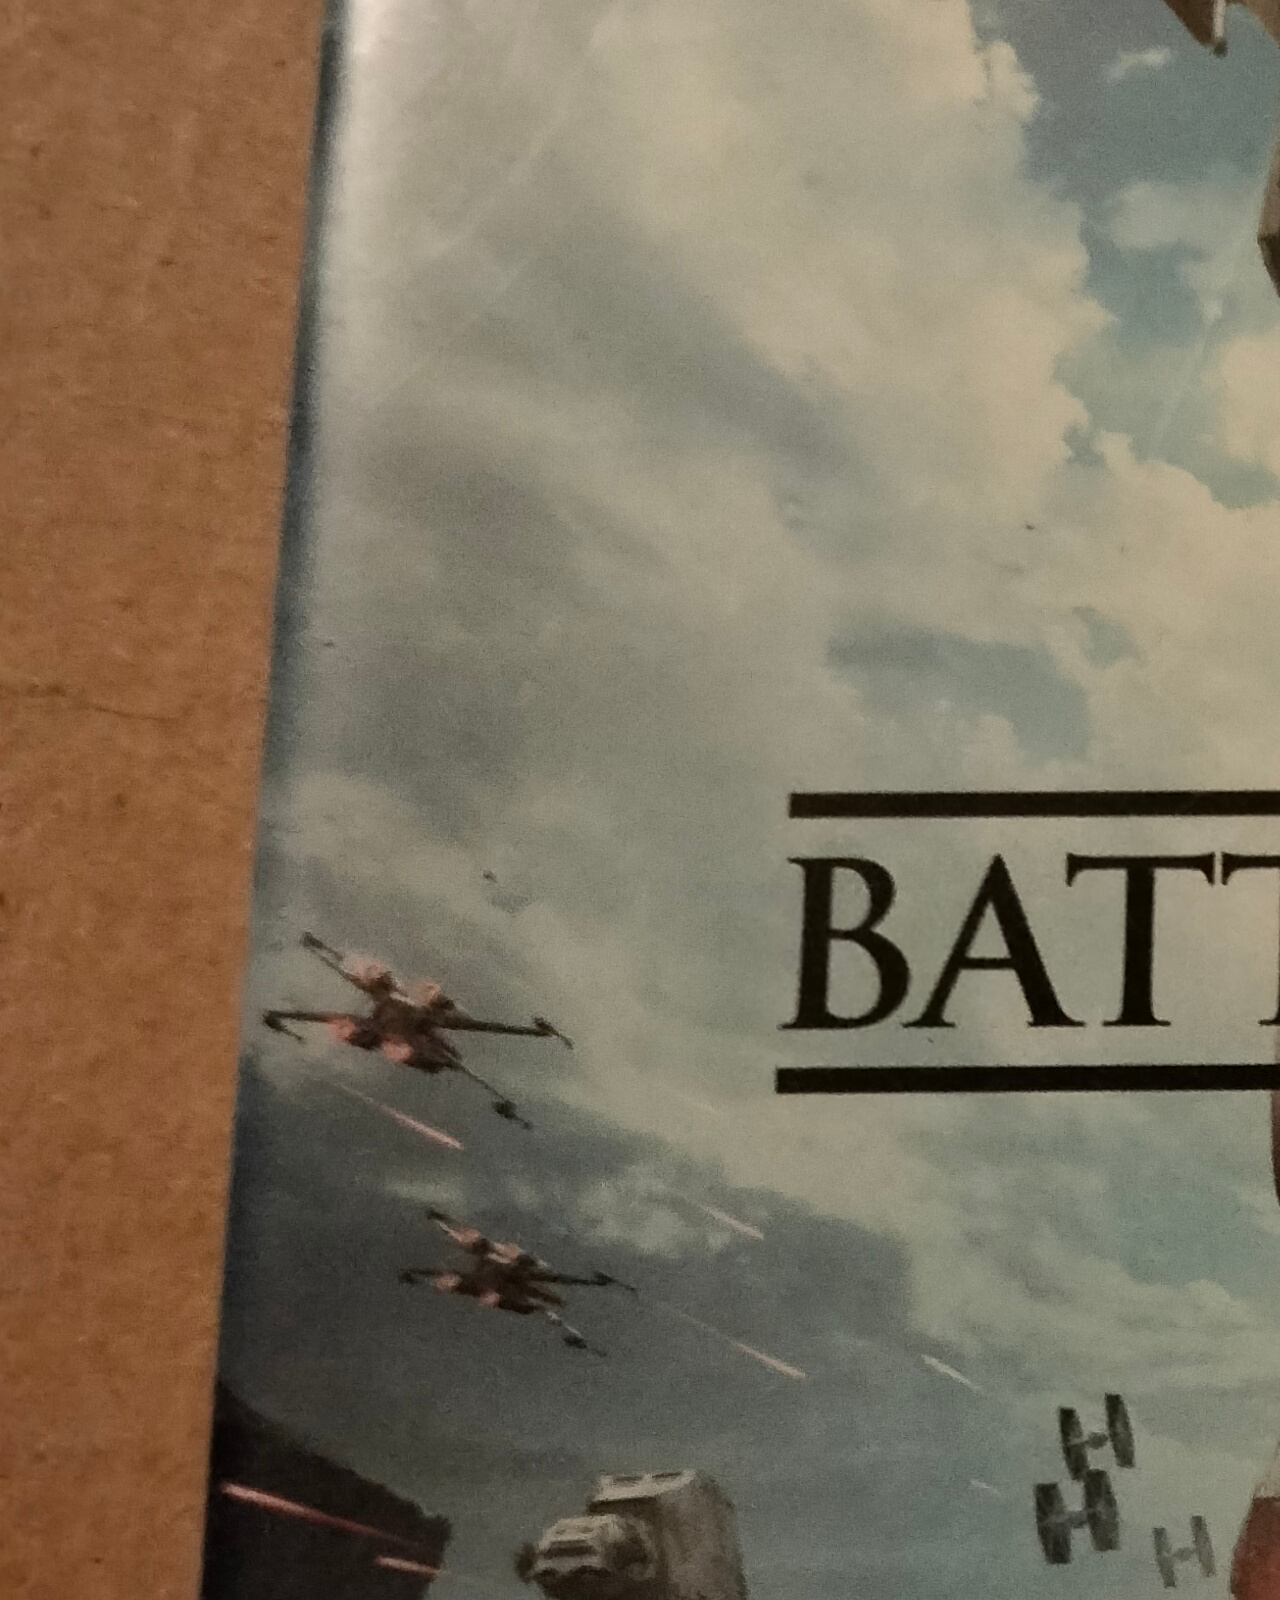
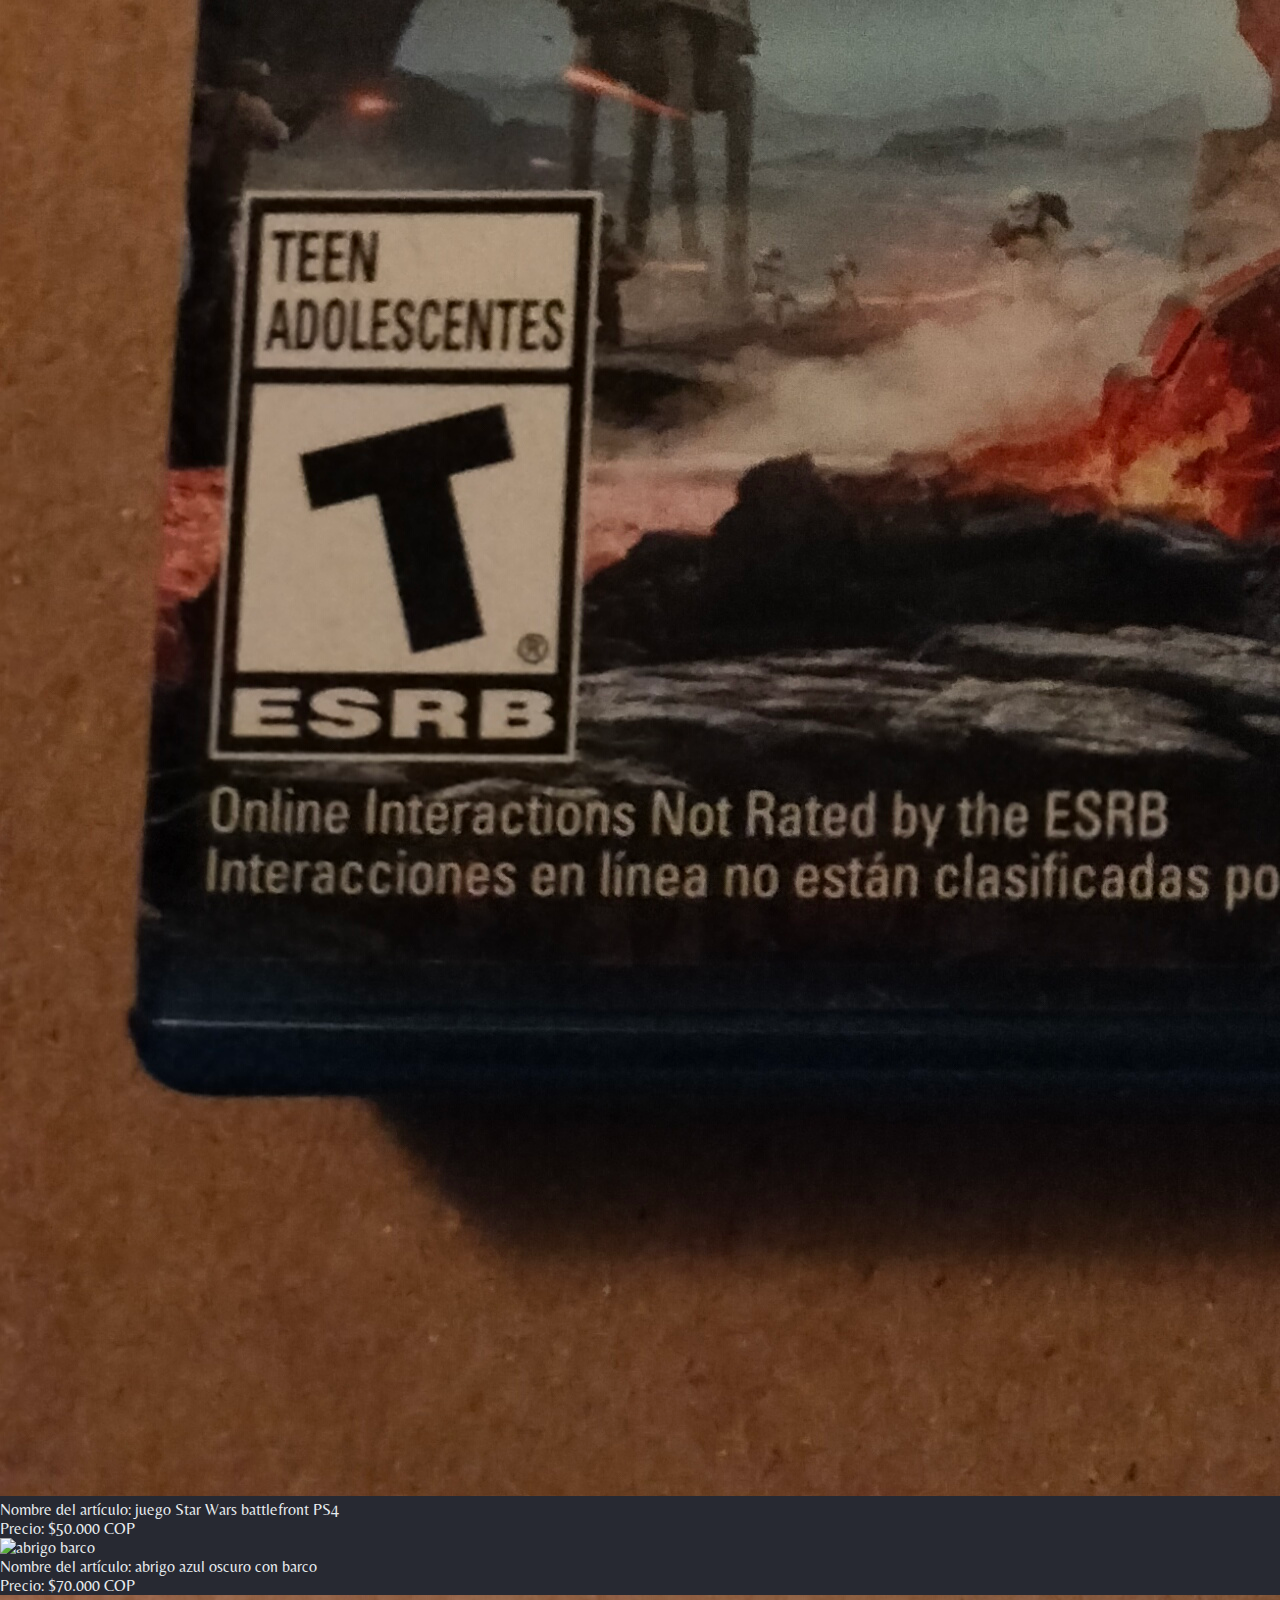
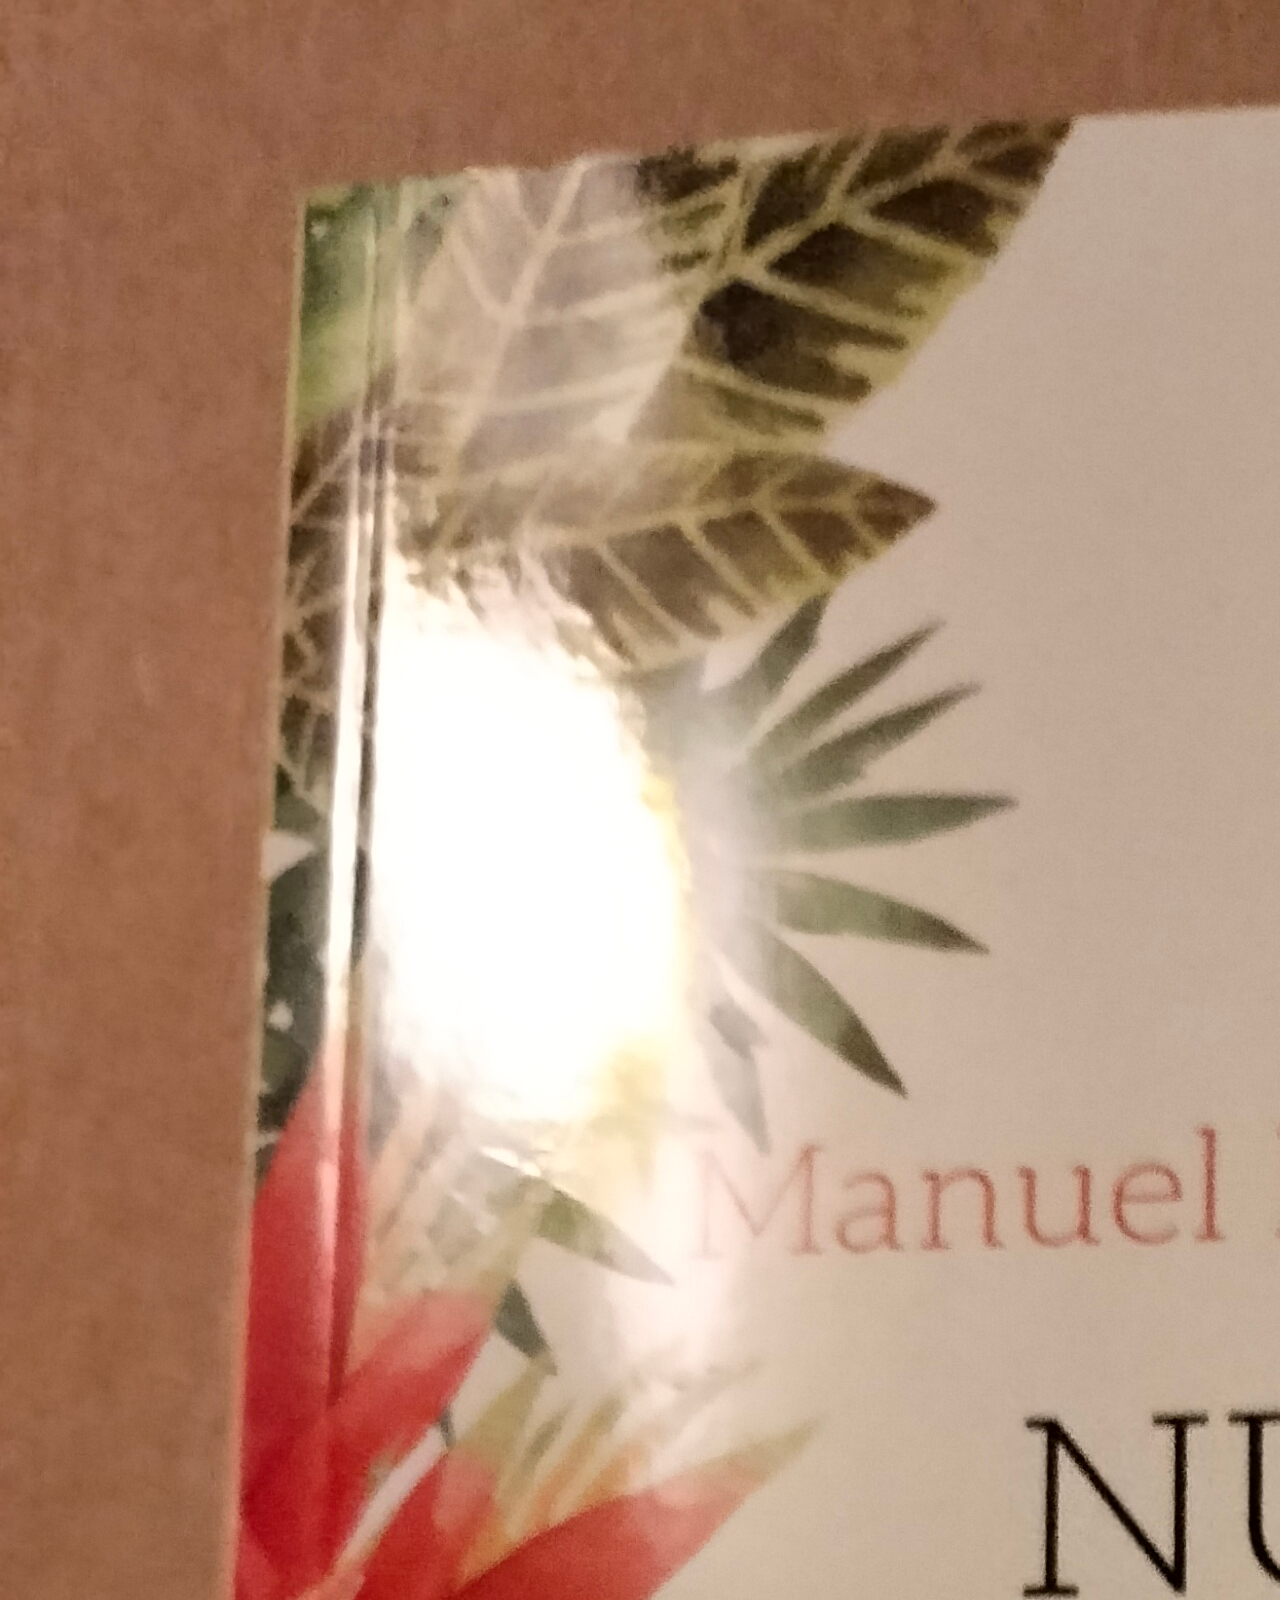
==== commit cc97ba3c: "ajuste clases BEM" ====
--- a/pages/bazar.html
+++ b/pages/bazar.html
@@ -5,18 +5,20 @@
     <meta charset="UTF-8">
     <meta http-equiv="X-UA-Compatible" content="IE=edge">
     <meta name="viewport" content="width=device-width, initial-scale=1.0">
+    <meta name="description" content="Bazar web de Asiripoyo para compra y venta de Articulos.">
+    <meta name="keywords" content="Asiripoyo,E-commerce,segunda,mano,venta,compra,buyer to seller">
     <link rel="shortcut icon" href="../resources/images/1-icono.png">
     <!-- bootstrap -->
     <link href="https://cdn.jsdelivr.net/npm/bootstrap@5.3.0-alpha3/dist/css/bootstrap.min.css" rel="stylesheet"
         integrity="sha384-KK94CHFLLe+nY2dmCWGMq91rCGa5gtU4mk92HdvYe+M/SXH301p5ILy+dN9+nJOZ" crossorigin="anonymous">
     <!-- mi estilo -->
     <link rel="stylesheet" href="../css/style.css">
-    <title>Bazar</title>
+    <title>Bazar de comercio electronico</title>
 </head>
 
 <body>
     <!-- header de bazar -->
-    <header>
+    <header class="header">
 
         <!-- barra de navegación de bazar-->
         <nav class="navbar navbar-expand-lg" style="background-color: #e7ecef;">
@@ -40,10 +42,10 @@
         </nav>
     </header>
     <!-- main de bazar -->
-    <main>
-        <h1 class="encabezado">Bazar</h1>
-        <div class="bazar-grid">
-            <div class="categorias">
+    <main class="main">
+        <h1 class="main__encabezado">Bazar</h1>
+        <div class="main__bazar-grid">
+            <div class="main__categorias">
                 <h4>Categorías:</h4>
                 <ul>
                     <li>Articulos misceláneos</li>
@@ -54,40 +56,40 @@
                     <li>Comestibles</li>
                 </ul>
             </div>
-            <div class="video"> </div>
-            <div class="fila-1">
-                <div class="slit">
-                    <img class="item" src="../resources/images/mario.jpg" alt="Cojin Mario">
+            <div class="main__video"> </div>
+            <div class="main__fila-1">
+                <div class="main__slit">
+                    <img class="main__item" src="../resources/images/mario.jpg" alt="Cojin Mario">
                     <p>Nombre del artículo: cojín mushroom de Mario</p>
                     <p>Precio:$40.000 COP</p>
                 </div>
-                <div class="slit">
-                    <img class="item" src="../resources/images/hat.jpg" alt="sombrero de pesca">
+                <div class="main__slit">
+                    <img class="main__item" src="../resources/images/hat.jpg" alt="sombrero de pesca">
                     <p>Nombre del artículo: sombrero de pesca</p>
                     <p>Precio: $30.000 COP</p>
                 </div>
 
             </div>
-            <div class="fila-2">
-                <div class="slit">
-                    <img class="item" src="../resources/images/narnia.jpg" alt="cartas narnia">
+            <div class="main__fila-2">
+                <div class="main__slit">
+                    <img class="main__item" src="../resources/images/narnia.jpg" alt="cartas narnia">
                     <p>Nombre del artículo: juego de cartas de Narnia</p>
                     <p>Precio: $60.000 COP</p>
                 </div>
                 <div>
-                    <img class="item" src="../resources/images/star-wars.jpg" alt="juego star star-wars">
+                    <img class="main__item" src="../resources/images/star-wars.jpg" alt="juego star star-wars">
                     <p>Nombre del artículo: juego Star Wars battlefront PS4</p>
                     <p>Precio: $50.000 COP</p>
                 </div>
             </div>
-            <div class="fila-3">
-                <div class="slit">
-                    <img class="item" src="../resources/images/ropa.jpg" alt="abrigo barco">
+            <div class="main__fila-3">
+                <div class="main__slit">
+                    <img class="main__item" src="../resources/images/ropa.jpg" alt="abrigo barco">
                     <p>Nombre del artículo: abrigo azul oscuro con barco</p>
                     <p>Precio: $70.000 COP</p>
                 </div>
-                <div class="slit">
-                    <img class="item" src="../resources/images/libro.jpg" alt="libro">
+                <div class="main__slit">
+                    <img class="main__item" src="../resources/images/libro.jpg" alt="libro">
                     <p>Nombre del artículo: libro Nuestro planeta Nuestro Futuro firmado</p>
                     <p>Precio: $100.000 COP</p>
                 </div>
@@ -95,21 +97,21 @@
         </div>
     </main>
     <!-- footer de bazar -->
-    <footer>
-        <section class="foot">
+    <footer class="footer">
+        <section class="footer__foot">
             <!-- acceso a redes sociales por footer -->
-            <div class="social">
-                <div><a href="https://www.facebook.com/"><img class="redes" src="../resources/images/Facebook.png"
+            <div class="footer__social">
+                <div><a href="https://www.facebook.com/"><img class="footer__redes" src="../resources/images/Facebook.png"
                             alt="Facebook"></a></div>
-                <div><a href="https://www.instagram.com/"><img class="redes" src="../resources/images/Instagram.png"
+                <div><a href="https://www.instagram.com/"><img class="footer__redes" src="../resources/images/Instagram.png"
                             alt="Instagram"></a></div>
-                <div><a href="https://twitter.com/"><img class="redes" src="../resources/images/Twitter.png"
+                <div><a href="https://twitter.com/"><img class="footer__redes" src="../resources/images/Twitter.png"
                             alt="Twitter"></a></div>
-                <div><a href="https://www.tiktok.com/"><img class="redes" src="../resources/images/TikTok.png"
+                <div><a href="https://www.tiktok.com/"><img class="footer__redes" src="../resources/images/TikTok.png"
                             alt="TikTok"></a></div>
             </div>
             <!-- terminos y condiciones. la idea es que al clickear salgan en una ventana emergente -->
-            <div class="terms">
+            <div class="footer__terms">
                 <p>Terminos y Condiciones</p>
                 <p>Politicas de Privacidad</p>
                 <p>&copy 2023</p>
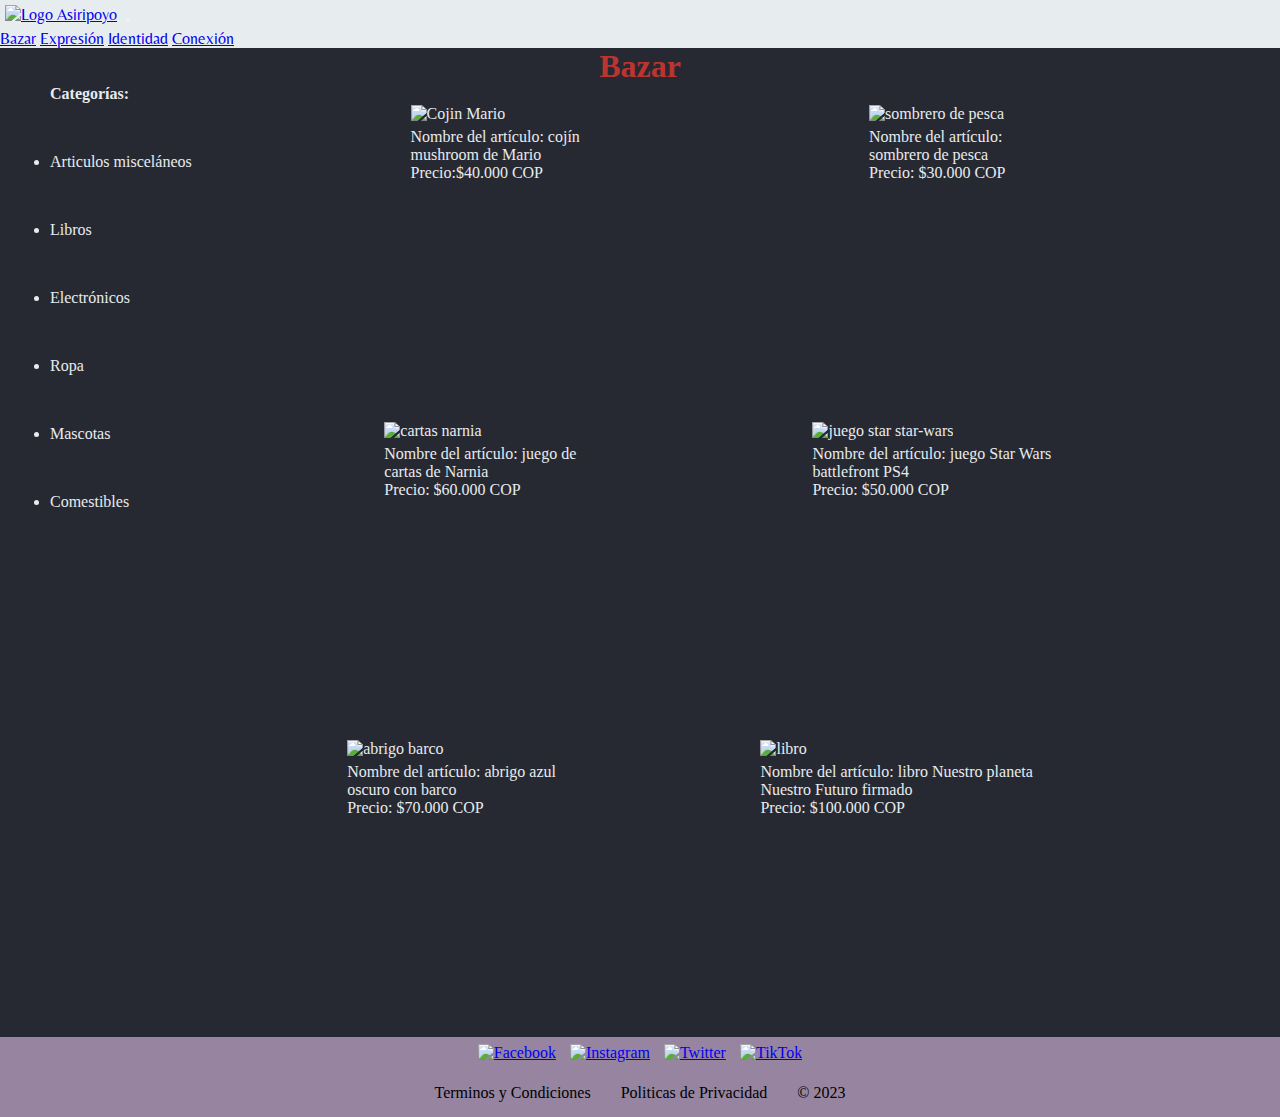
==== commit 80107a37: "SCSS aplicado" ====
--- a/pages/bazar.html
+++ b/pages/bazar.html
@@ -7,7 +7,7 @@
     <meta name="viewport" content="width=device-width, initial-scale=1.0">
     <meta name="description" content="Bazar web de Asiripoyo para compra y venta de Articulos.">
     <meta name="keywords" content="Asiripoyo,E-commerce,segunda,mano,venta,compra,buyer to seller">
-    <link rel="shortcut icon" href="../resources/images/1-icono.png">
+    <link rel="shortcut icon" href="https://res.cloudinary.com/dodvy1su7/image/upload/v1682726964/1-icono_iro8zm.png">
     <!-- bootstrap -->
     <link href="https://cdn.jsdelivr.net/npm/bootstrap@5.3.0-alpha3/dist/css/bootstrap.min.css" rel="stylesheet"
         integrity="sha384-KK94CHFLLe+nY2dmCWGMq91rCGa5gtU4mk92HdvYe+M/SXH301p5ILy+dN9+nJOZ" crossorigin="anonymous">
@@ -23,7 +23,7 @@
         <!-- barra de navegación de bazar-->
         <nav class="navbar navbar-expand-lg" style="background-color: #e7ecef;">
             <div class="container-fluid">
-                <a class="navbar-brand" href="../index.html"><img class="logo" src="../resources/images/Asiripoyo.png"
+                <a class="navbar-brand" href="../index.html"><img class="header__logo" src="../resources/images/Asiripoyo.png"
                         alt="Logo Asiripoyo"></a>
                 <button class="navbar-toggler" type="button" data-bs-toggle="collapse"
                     data-bs-target="#navbarNavAltMarkup" aria-controls="navbarNavAltMarkup" aria-expanded="false"
@@ -59,12 +59,12 @@
             <div class="main__video"> </div>
             <div class="main__fila-1">
                 <div class="main__slit">
-                    <img class="main__item" src="../resources/images/mario.jpg" alt="Cojin Mario">
+                    <img class="main__item" src="https://res.cloudinary.com/dodvy1su7/image/upload/v1682727290/items/mario_k8h1jv.jpg" alt="Cojin Mario">
                     <p>Nombre del artículo: cojín mushroom de Mario</p>
                     <p>Precio:$40.000 COP</p>
                 </div>
                 <div class="main__slit">
-                    <img class="main__item" src="../resources/images/hat.jpg" alt="sombrero de pesca">
+                    <img class="main__item" src="https://res.cloudinary.com/dodvy1su7/image/upload/v1682727289/items/hat_q2dp7v.jpg" alt="sombrero de pesca">
                     <p>Nombre del artículo: sombrero de pesca</p>
                     <p>Precio: $30.000 COP</p>
                 </div>
@@ -72,24 +72,24 @@
             </div>
             <div class="main__fila-2">
                 <div class="main__slit">
-                    <img class="main__item" src="../resources/images/narnia.jpg" alt="cartas narnia">
+                    <img class="main__item" src="https://res.cloudinary.com/dodvy1su7/image/upload/v1682727291/items/narnia_bbzlvb.jpg" alt="cartas narnia">
                     <p>Nombre del artículo: juego de cartas de Narnia</p>
                     <p>Precio: $60.000 COP</p>
                 </div>
                 <div>
-                    <img class="main__item" src="../resources/images/star-wars.jpg" alt="juego star star-wars">
+                    <img class="main__item" src="https://res.cloudinary.com/dodvy1su7/image/upload/v1682727288/items/star-wars_rphq67.jpg" alt="juego star star-wars">
                     <p>Nombre del artículo: juego Star Wars battlefront PS4</p>
                     <p>Precio: $50.000 COP</p>
                 </div>
             </div>
             <div class="main__fila-3">
                 <div class="main__slit">
-                    <img class="main__item" src="../resources/images/ropa.jpg" alt="abrigo barco">
+                    <img class="main__item" src="https://res.cloudinary.com/dodvy1su7/image/upload/v1682727289/items/ropa_zdlbr6.jpg" alt="abrigo barco">
                     <p>Nombre del artículo: abrigo azul oscuro con barco</p>
                     <p>Precio: $70.000 COP</p>
                 </div>
                 <div class="main__slit">
-                    <img class="main__item" src="../resources/images/libro.jpg" alt="libro">
+                    <img class="main__item" src="https://res.cloudinary.com/dodvy1su7/image/upload/v1682727290/items/libro_jyykz0.jpg" alt="libro">
                     <p>Nombre del artículo: libro Nuestro planeta Nuestro Futuro firmado</p>
                     <p>Precio: $100.000 COP</p>
                 </div>
@@ -101,13 +101,13 @@
         <section class="footer__foot">
             <!-- acceso a redes sociales por footer -->
             <div class="footer__social">
-                <div><a href="https://www.facebook.com/"><img class="footer__redes" src="../resources/images/Facebook.png"
+                <div><a href="https://www.facebook.com/"><img class="footer__redes" src="https://res.cloudinary.com/dodvy1su7/image/upload/v1682727287/items/Facebook_ozbxiu.png"
                             alt="Facebook"></a></div>
-                <div><a href="https://www.instagram.com/"><img class="footer__redes" src="../resources/images/Instagram.png"
+                <div><a href="https://www.instagram.com/"><img class="footer__redes" src="https://res.cloudinary.com/dodvy1su7/image/upload/v1682727287/items/Instagram_kz6r7f.png"
                             alt="Instagram"></a></div>
-                <div><a href="https://twitter.com/"><img class="footer__redes" src="../resources/images/Twitter.png"
+                <div><a href="https://twitter.com/"><img class="footer__redes" src="https://res.cloudinary.com/dodvy1su7/image/upload/v1682727287/items/Twitter_o2ix3b.png"
                             alt="Twitter"></a></div>
-                <div><a href="https://www.tiktok.com/"><img class="footer__redes" src="../resources/images/TikTok.png"
+                <div><a href="https://www.tiktok.com/"><img class="footer__redes" src="https://res.cloudinary.com/dodvy1su7/image/upload/v1682727287/items/TikTok_dowfgg.png"
                             alt="TikTok"></a></div>
             </div>
             <!-- terminos y condiciones. la idea es que al clickear salgan en una ventana emergente -->
--- a/css/style.css
+++ b/css/style.css
@@ -1,405 +1,252 @@
-/* estilo propio para el sitio web */
-/* fuente interna*/
-@font-face {
-    font-family: "belleza";
-    src: url(../resources/font/Belleza-Regular.ttf);
-}
-
-/* reset */
+@import url("https://fonts.googleapis.com/css2?family=Belleza&display=swap");
 * {
-    margin: 0;
-    padding: 0;
-
-}
-
-body {
-
-    font-family: "belleza";
-
-}
-
-header {
-    background-color: #e7ecef;
-    color: #272932;
-}
-
-/* main */
-main {
-    background-color: #272932;
-    color: #e7ecef;
-}
-
-/* footer */
-footer {
-    background-color: #9684a1;
-}
-
-.foot {
-    justify-content: center;
-}
-
-.social {
-    display: flex;
-    justify-content: center;
-}
-
-.redes {
-    width: 45px;
-    margin: 7px;
-}
-
-.terms {
-    display: flex;
-    justify-content: center;
-
-}
-
-.terms p {
-    margin: 15px;
-}
-
-/* barra navegación */
-.logo {
+  margin: 0px;
+  padding: 0px;
+  box-sizing: border-box; }
+
+.header {
+  background-color: #e7ecef;
+  color: #272932;
+  font-family: "Belleza", sans-serif; }
+  .header__logo {
     width: 80px;
-    margin: 5px;
-}
-
-.logo:hover {
-    transform: scale(1.13);
-    transition: 0.25s;
-}
-
-/* encabezado */
-.encabezado {
+    margin: 5px; }
+    .header__logo:hover {
+      transform: scale(1.13);
+      transition: 0.25s; }
+
+/* estrategia mobile last ----maxwidth*/
+@media (max-width: 720px) {
+  p {
+    font-size: small; } }
+
+.main {
+  background-color: #272932;
+  color: #e7ecef; }
+  .main__encabezado {
     text-align: center;
-    color: #bb342f;
-}
-
-
-/* index */
-.index-flex {
+    color: #bb342f; }
+  .main__index-flex {
     display: flex;
     justify-content: space-between;
-    flex-wrap: wrap;
-}
-
-.primero {
-    margin-left: 20px;
-}
-
-.ultimo {
-    margin-right: 20px;
-}
-
-.index-div {
+    flex-wrap: wrap; }
+  .main__primero {
+    margin-left: 20px; }
+  .main__ultimo {
+    margin-right: 20px; }
+  .main__index-div {
     align-items: center;
-    width: 22%;
-}
-
-.index-div p {
-    font-size: medium;
-    text-align: justify;
-}
-
-.img-seccion {
+    width: 22%; }
+    .main__index-div p {
+      font-size: medium;
+      text-align: justify; }
+  .main__img-seccion {
     width: 100%;
     transition: 1.13s;
     animation-name: entrada-imagenes;
     animation-duration: 1.3s;
-    animation-delay: 0.1s;
-
-}
-
-.fade-entrada {
-    -webkit-animation: fade-entrada 1.2s cubic-bezier(0.390, 0.575, 0.565, 1.000) both;
-    animation: fade-entrada 1.2s cubic-bezier(0.390, 0.575, 0.565, 1.000) both;
-}
-
-/* bazar */
+    animation-delay: 0.1s; }
+  .main .fade-entrada {
+    -webkit-animation: fade-entrada 1.2s cubic-bezier(0.39, 0.575, 0.565, 1) both;
+    animation: fade-entrada 1.2s cubic-bezier(0.39, 0.575, 0.565, 1) both; }
+
+@keyframes fade-entrada {
+  0% {
+    opacity: 0; }
+  50% {
+    opacity: 0.7; }
+  100% {
+    opacity: 1; } }
+
+@media (max-width: 720px) {
+  .main__index-flex {
+    flex-direction: column;
+    justify-content: center;
+    font-size: small; }
+  .main__index-div {
+    width: 95%;
+    display: flex;
+    flex-direction: column;
+    margin: auto;
+    justify-content: center; }
+  .main__img-section {
+    width: 85%;
+    margin-left: 20px; } }
+
 h4 {
-    margin-left: 50px;
-}
-
-.bazar-grid {
-    display: grid;
-    grid-template-columns: repeat(5, 1fr);
-    grid-template-rows: repeat(6, 1fr);
-    margin: auto;
-
-}
-
-.bazar-grid p {
-    width: 75%;
-
-}
-
-.categorias {
-    grid-area: 1 / 1 / 4 / 2;
-
-}
-
-.categorias li {
-    margin: 50px;
-}
-
-.video {
-    grid-area: 4 / 1 / 7 / 2;
-
-
-}
-
-.fila-1 {
-    display: flex;
-    justify-content: space-evenly;
-    grid-area: 1 / 2 / 3 / 6;
-
-}
-
-.fila-2 {
-    display: flex;
-    justify-content: space-evenly;
-    grid-area: 3 / 2 / 5 / 6;
-
-
-}
-
-.fila-3 {
-    display: flex;
-    justify-content: space-evenly;
-    grid-area: 5 / 2 / 7 / 6;
-    margin-bottom: 30px;
-
-}
-
-.item {
-    width: 50%;
-    margin-top: 20px;
-    margin-bottom: 5px;
-
-}
-
-.slit {
-    -webkit-animation: slit 0.9s ease-out both;
-    animation: slit 0.9s ease-out both;
-}
-
-/* expresion */
-.gal-div {
-    width: 100%;
-    display: flex;
-    flex-direction: row;
-    justify-content: center;
-
-}
-
-.imagen {
-    width: 200px;
-
-
-}
-
-.informacion {
-    text-align: center;
-    font-size: large;
-}
-
-/* conexion */
-
-
-.conection {
-    display: grid;
-    grid-template-columns: repeat(2, 0.5fr);
-    grid-template-rows: repeat(2, 0.5fr);
-    grid-column-gap: 0px;
-    grid-row-gap: 0px;
-    justify-items: center;
-}
-
-.contacto {
-    grid-area: 1 / 1 / 6 / 2;
-}
-
-.request {
-    grid-area: 1 / 2 / 6 / 3;
-}
-
-.comun {
-    width: 120px;
-    padding: 10px;
-    margin: 20px;
-}
-
-.gif {
-    max-width: 40vw;
-}
-
-.form-flex {
-    display: flex;
+  margin-left: 50px; }
+
+.main__bazar-grid {
+  display: grid;
+  grid-template-columns: repeat(5, 1fr);
+  grid-template-rows: repeat(6, 1fr);
+  margin: auto; }
+  .main__bazar-grid p {
+    width: 75%; }
+
+.main__categorias {
+  grid-area: 1 / 1 / 4 / 2; }
+  .main__categorias li {
+    margin: 50px; }
+
+.main__video {
+  grid-area: 4 / 1 / 7 / 2; }
+
+.main__fila-1 {
+  display: flex;
+  justify-content: space-evenly;
+  grid-area: 1 / 2 / 3 / 6; }
+
+.main__fila-2 {
+  display: flex;
+  justify-content: space-evenly;
+  grid-area: 3 / 2 / 5 / 6; }
+
+.main__fila-3 {
+  display: flex;
+  justify-content: space-evenly;
+  grid-area: 5 / 2 / 7 / 6;
+  margin-bottom: 30px; }
+
+.main__item {
+  width: 50%;
+  margin-top: 20px;
+  margin-bottom: 5px; }
+
+.main__slit {
+  -webkit-animation: slit 0.9s ease-out both;
+  animation: slit 0.9s ease-out both; }
+
+@keyframes main__slit {
+  0% {
+    -webkit-transform: translateZ(-800px) rotateY(90deg);
+    transform: translateZ(-800px) rotateY(90deg);
+    opacity: 0; }
+  54% {
+    -webkit-transform: translateZ(-160px) rotateY(87deg);
+    transform: translateZ(-160px) rotateY(87deg);
+    opacity: 1; }
+  100% {
+    -webkit-transform: translateZ(0) rotateY(0);
+    transform: translateZ(0) rotateY(0); } }
+
+/* estrategia mobile last ----maxwidth*/
+@media (max-width: 720px) {
+  .main__fila-1 {
     flex-wrap: wrap;
-    flex-direction: column;
-}
-
-.parte {
-    margin: 10px;
-    padding: 5px;
-}
-
-.info {
-    width: 13rem;
-}
-
-.descripcion {
-    min-height: 200px;
-    width: 13rem;
-}
-
-.boton {
-    background-color: #9684a1;
+    text-align: center; }
+  .main__fila-2 {
+    flex-wrap: wrap;
+    text-align: center; }
+  .main__fila-3 {
+    flex-wrap: wrap;
+    text-align: center; }
+  .main__bazar-grid {
+    display: flex;
+    flex-direction: column; }
+  .main__item {
+    width: 25%; } }
+
+.main__gal-div {
+  width: 100%;
+  display: flex;
+  flex-direction: row;
+  justify-content: center; }
+
+.main__imagen {
+  width: 200px; }
+
+.main__informacion {
+  text-align: center;
+  font-size: large; }
+
+/* estrategia mobile last ----maxwidth*/
+@media (max-width: 720px) {
+  .main__gal-div {
+    justify-content: space-around; } }
+
+/* estrategia mobile last ----maxwidth*/
+@media (max-width: 720px) {
+  .main__video {
+    width: 100%; }
+  .main__titulo-id {
+    font-size: medium; }
+  .main__fuente-id {
+    font-size: x-small; }
+  .main .row {
+    flex-direction: column; } }
+
+.main__conection {
+  display: grid;
+  grid-template-columns: repeat(2, 0.5fr);
+  grid-template-rows: repeat(2, 0.5fr);
+  grid-column-gap: 0px;
+  grid-row-gap: 0px;
+  justify-items: center; }
+
+.main__contacto {
+  grid-area: 1 / 1 / 6 / 2; }
+
+.main__request {
+  grid-area: 1 / 2 / 6 / 3; }
+
+.main__comun {
+  width: 120px;
+  padding: 10px;
+  margin: 20px; }
+
+.main__gif {
+  max-width: 40vw; }
+
+.main__form-flex {
+  display: flex;
+  flex-wrap: wrap;
+  flex-direction: column; }
+
+.main__parte {
+  margin: 10px;
+  padding: 5px; }
+
+.main .info {
+  width: 13rem; }
+
+.main .descripcion {
+  min-height: 200px;
+  width: 13rem; }
+
+.main .boton {
+  background-color: #9684a1;
+  color: #272932;
+  font-weight: bold;
+  width: 5rem; }
+  .main .boton:hover {
+    background-color: #119da4;
     color: #272932;
-    font-weight: bold;
-    width: 5rem;
-}
-
-.boton:hover {
-    background-color: #119da4;
-    color: #e7ecef;
     font-weight: bolder;
-    transform: scale(1.13);
-}
-
-/* identidad */
-/* animaciones */
-@keyframes fade-entrada {
-    0% {
-        opacity: 0;
-    }
-
-    50% {
-        opacity: 0.7;
-    }
-
-    100% {
-        opacity: 1;
-    }
-}
-
-@keyframes slit {
-    0% {
-        -webkit-transform: translateZ(-800px) rotateY(90deg);
-        transform: translateZ(-800px) rotateY(90deg);
-        opacity: 0;
-    }
-
-    54% {
-        -webkit-transform: translateZ(-160px) rotateY(87deg);
-        transform: translateZ(-160px) rotateY(87deg);
-        opacity: 1;
-    }
-
-    100% {
-        -webkit-transform: translateZ(0) rotateY(0);
-        transform: translateZ(0) rotateY(0);
-    }
-}
-
-
-/* estrategia mobile last ----maxwidth*/
-@media (max-width: 720px) {
-    p {
-        font-size: small;
-    }
-
-    .navi {
-        justify-content: center;
-    }
-
-    .navi a {
-        font-size: small;
-    }
-
-
-
-    .index-flex {
-        flex-direction: column;
-        justify-content: center;
-        font-size: small;
-
-    }
-
-    /* index */
-    .index-div {
-        width: 95%;
-        display: flex;
-        flex-direction: column;
-        margin: auto;
-        justify-content: center;
-
-    }
-
-    .img-seccion {
-        width: 85%;
-        margin-left: 20px;
-
-    }
-
-    .social {
-        justify-content: space-evenly;
-    }
-
-    /* bazar */
-    .fila-1,
-    .fila-2,
-    .fila-3 {
-        flex-wrap: wrap;
-        text-align: center;
-
-    }
-
-    .bazar-grid {
-        display: flex;
-        flex-direction: column;
-
-    }
-
-    .item {
-        width: 25%;
-    }
-
-    /* expresion */
-    .gal-div {
-        justify-content: space-around;
-    }
-
-    /* identidad */
-    .video {
-        width: 100%;
-    }
-
-    .titulo-id {
-        font-size: medium;
-    }
-
-    .fuente-id {
-        font-size: x-small;
-    }
-
-    .row {
-        flex-direction: column;
-    }
-
-    /* conexion */
-    .conection {
-        display: flex;
-        flex-direction: column-reverse;
-        align-items: center;
-
-    }
-
-    .form-flex {
-        align-items: center;
-    }
-
-    .comun {
-        width: 60px;
-    }
-}+    transform: scale(1.13); }
+
+@media (max-width: 720px) {
+  .main .main__conection {
+    display: flex;
+    flex-direction: column-reverse;
+    align-items: center; }
+  .main .main__form-flex {
+    align-items: center; }
+  .main .main__comun {
+    width: 60px; } }
+
+.footer {
+  background-color: #9684a1; }
+  .footer__foot {
+    justify-content: center; }
+  .footer__social {
+    display: flex;
+    justify-content: center; }
+  .footer__redes {
+    width: 45px;
+    margin: 7px; }
+  .footer__terms {
+    display: flex;
+    justify-content: center; }
+    .footer__terms p {
+      margin: 15px; }
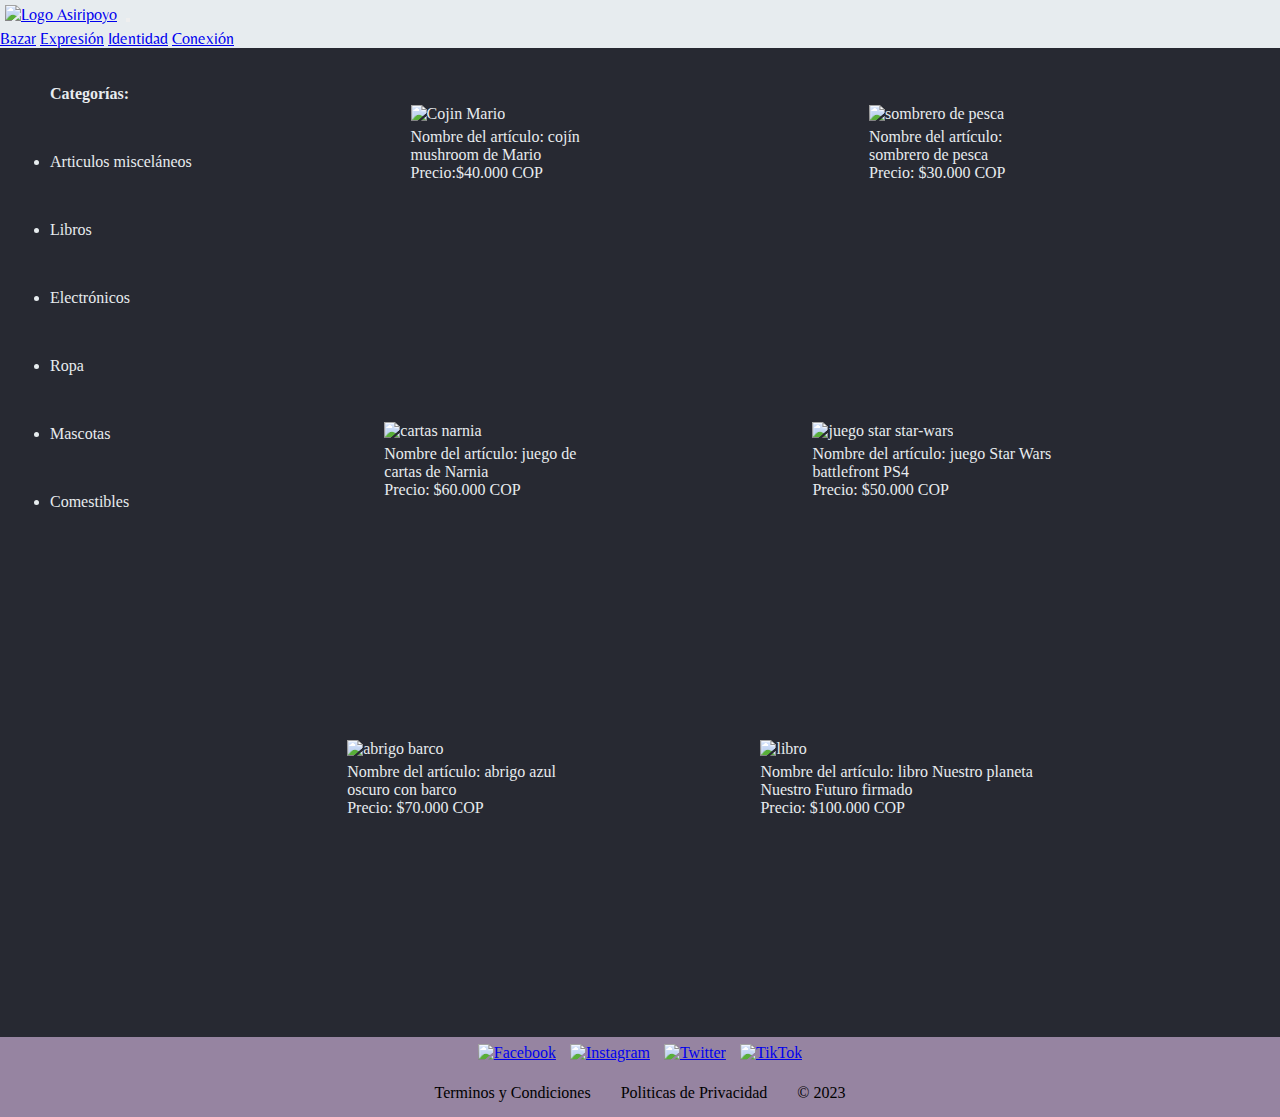
==== commit f72aed6d: "preentrega 3" ====
--- a/pages/bazar.html
+++ b/pages/bazar.html
@@ -23,8 +23,8 @@
         <!-- barra de navegación de bazar-->
         <nav class="navbar navbar-expand-lg" style="background-color: #e7ecef;">
             <div class="container-fluid">
-                <a class="navbar-brand" href="../index.html"><img class="header__logo" src="../resources/images/Asiripoyo.png"
-                        alt="Logo Asiripoyo"></a>
+                <a class="navbar-brand" href="../index.html"><img class="header__logo"
+                        src="../resources/images/Asiripoyo.png" alt="Logo Asiripoyo"></a>
                 <button class="navbar-toggler" type="button" data-bs-toggle="collapse"
                     data-bs-target="#navbarNavAltMarkup" aria-controls="navbarNavAltMarkup" aria-expanded="false"
                     aria-label="Toggle navigation">
@@ -56,15 +56,19 @@
                     <li>Comestibles</li>
                 </ul>
             </div>
-            <div class="main__video"> </div>
+            
             <div class="main__fila-1">
                 <div class="main__slit">
-                    <img class="main__item" src="https://res.cloudinary.com/dodvy1su7/image/upload/v1682727290/items/mario_k8h1jv.jpg" alt="Cojin Mario">
+                    <img class="main__item"
+                        src="https://res.cloudinary.com/dodvy1su7/image/upload/v1682727290/items/mario_k8h1jv.jpg"
+                        alt="Cojin Mario">
                     <p>Nombre del artículo: cojín mushroom de Mario</p>
                     <p>Precio:$40.000 COP</p>
                 </div>
                 <div class="main__slit">
-                    <img class="main__item" src="https://res.cloudinary.com/dodvy1su7/image/upload/v1682727289/items/hat_q2dp7v.jpg" alt="sombrero de pesca">
+                    <img class="main__item"
+                        src="https://res.cloudinary.com/dodvy1su7/image/upload/v1682727289/items/hat_q2dp7v.jpg"
+                        alt="sombrero de pesca">
                     <p>Nombre del artículo: sombrero de pesca</p>
                     <p>Precio: $30.000 COP</p>
                 </div>
@@ -72,24 +76,32 @@
             </div>
             <div class="main__fila-2">
                 <div class="main__slit">
-                    <img class="main__item" src="https://res.cloudinary.com/dodvy1su7/image/upload/v1682727291/items/narnia_bbzlvb.jpg" alt="cartas narnia">
+                    <img class="main__item"
+                        src="https://res.cloudinary.com/dodvy1su7/image/upload/v1682727291/items/narnia_bbzlvb.jpg"
+                        alt="cartas narnia">
                     <p>Nombre del artículo: juego de cartas de Narnia</p>
                     <p>Precio: $60.000 COP</p>
                 </div>
                 <div>
-                    <img class="main__item" src="https://res.cloudinary.com/dodvy1su7/image/upload/v1682727288/items/star-wars_rphq67.jpg" alt="juego star star-wars">
+                    <img class="main__item"
+                        src="https://res.cloudinary.com/dodvy1su7/image/upload/v1682727288/items/star-wars_rphq67.jpg"
+                        alt="juego star star-wars">
                     <p>Nombre del artículo: juego Star Wars battlefront PS4</p>
                     <p>Precio: $50.000 COP</p>
                 </div>
             </div>
             <div class="main__fila-3">
                 <div class="main__slit">
-                    <img class="main__item" src="https://res.cloudinary.com/dodvy1su7/image/upload/v1682727289/items/ropa_zdlbr6.jpg" alt="abrigo barco">
+                    <img class="main__item"
+                        src="https://res.cloudinary.com/dodvy1su7/image/upload/v1682727289/items/ropa_zdlbr6.jpg"
+                        alt="abrigo barco">
                     <p>Nombre del artículo: abrigo azul oscuro con barco</p>
                     <p>Precio: $70.000 COP</p>
                 </div>
                 <div class="main__slit">
-                    <img class="main__item" src="https://res.cloudinary.com/dodvy1su7/image/upload/v1682727290/items/libro_jyykz0.jpg" alt="libro">
+                    <img class="main__item"
+                        src="https://res.cloudinary.com/dodvy1su7/image/upload/v1682727290/items/libro_jyykz0.jpg"
+                        alt="libro">
                     <p>Nombre del artículo: libro Nuestro planeta Nuestro Futuro firmado</p>
                     <p>Precio: $100.000 COP</p>
                 </div>
@@ -101,13 +113,17 @@
         <section class="footer__foot">
             <!-- acceso a redes sociales por footer -->
             <div class="footer__social">
-                <div><a href="https://www.facebook.com/"><img class="footer__redes" src="https://res.cloudinary.com/dodvy1su7/image/upload/v1682727287/items/Facebook_ozbxiu.png"
+                <div><a href="https://www.facebook.com/"><img class="footer__redes"
+                            src="https://res.cloudinary.com/dodvy1su7/image/upload/v1682727287/items/Facebook_ozbxiu.png"
                             alt="Facebook"></a></div>
-                <div><a href="https://www.instagram.com/"><img class="footer__redes" src="https://res.cloudinary.com/dodvy1su7/image/upload/v1682727287/items/Instagram_kz6r7f.png"
+                <div><a href="https://www.instagram.com/"><img class="footer__redes"
+                            src="https://res.cloudinary.com/dodvy1su7/image/upload/v1682727287/items/Instagram_kz6r7f.png"
                             alt="Instagram"></a></div>
-                <div><a href="https://twitter.com/"><img class="footer__redes" src="https://res.cloudinary.com/dodvy1su7/image/upload/v1682727287/items/Twitter_o2ix3b.png"
+                <div><a href="https://twitter.com/"><img class="footer__redes"
+                            src="https://res.cloudinary.com/dodvy1su7/image/upload/v1682727287/items/Twitter_o2ix3b.png"
                             alt="Twitter"></a></div>
-                <div><a href="https://www.tiktok.com/"><img class="footer__redes" src="https://res.cloudinary.com/dodvy1su7/image/upload/v1682727287/items/TikTok_dowfgg.png"
+                <div><a href="https://www.tiktok.com/"><img class="footer__redes"
+                            src="https://res.cloudinary.com/dodvy1su7/image/upload/v1682727287/items/TikTok_dowfgg.png"
                             alt="TikTok"></a></div>
             </div>
             <!-- terminos y condiciones. la idea es que al clickear salgan en una ventana emergente -->
--- a/css/style.css
+++ b/css/style.css
@@ -3,6 +3,13 @@
   margin: 0px;
   padding: 0px;
   box-sizing: border-box; }
+
+.fila, .main__fila-1, .main__fila-2, .main__fila-3 {
+  display: flex;
+  justify-content: space-evenly; }
+
+.main__encabezado {
+  visibility: hidden; }
 
 .header {
   background-color: #e7ecef;
@@ -10,6 +17,7 @@
   font-family: "Belleza", sans-serif; }
   .header__logo {
     width: 80px;
+    box-shadow: 1px;
     margin: 5px; }
     .header__logo:hover {
       transform: scale(1.13);
@@ -18,7 +26,9 @@
 /* estrategia mobile last ----maxwidth*/
 @media (max-width: 720px) {
   p {
-    font-size: small; } }
+    font-size: small; }
+  .header {
+    height: 10%; } }
 
 .main {
   background-color: #272932;
@@ -42,6 +52,7 @@
       text-align: justify; }
   .main__img-seccion {
     width: 100%;
+    box-shadow: 1px;
     transition: 1.13s;
     animation-name: entrada-imagenes;
     animation-duration: 1.3s;
@@ -59,19 +70,22 @@
     opacity: 1; } }
 
 @media (max-width: 720px) {
-  .main__index-flex {
-    flex-direction: column;
-    justify-content: center;
-    font-size: small; }
-  .main__index-div {
-    width: 95%;
-    display: flex;
-    flex-direction: column;
-    margin: auto;
-    justify-content: center; }
-  .main__img-section {
-    width: 85%;
-    margin-left: 20px; } }
+  .main {
+    height: 78%; }
+    .main__index-flex {
+      flex-direction: column;
+      justify-content: center;
+      font-size: small; }
+    .main__index-div {
+      width: 95%;
+      display: flex;
+      flex-direction: column;
+      margin: auto;
+      justify-content: center; }
+    .main__img-section {
+      width: 85%;
+      box-shadow: 5px;
+      margin-left: 20px; } }
 
 h4 {
   margin-left: 50px; }
@@ -93,23 +107,17 @@
   grid-area: 4 / 1 / 7 / 2; }
 
 .main__fila-1 {
-  display: flex;
-  justify-content: space-evenly;
   grid-area: 1 / 2 / 3 / 6; }
 
 .main__fila-2 {
-  display: flex;
-  justify-content: space-evenly;
   grid-area: 3 / 2 / 5 / 6; }
 
 .main__fila-3 {
-  display: flex;
-  justify-content: space-evenly;
   grid-area: 5 / 2 / 7 / 6;
-  margin-bottom: 30px; }
+  margin-bottom: 3px; }
 
 .main__item {
-  width: 50%;
+  width: 20%;
   margin-top: 20px;
   margin-bottom: 5px; }
 
@@ -145,20 +153,27 @@
     display: flex;
     flex-direction: column; }
   .main__item {
-    width: 25%; } }
+    width: 25%;
+    box-shadow: 5px; } }
 
 .main__gal-div {
-  width: 100%;
   display: flex;
   flex-direction: row;
   justify-content: center; }
 
 .main__imagen {
-  width: 200px; }
+  width: 200px;
+  box-shadow: 10px; }
 
 .main__informacion {
   text-align: center;
   font-size: large; }
+
+.main__enlace:link {
+  color: #bb342f; }
+
+.main__enlace:visited {
+  color: #119da4; }
 
 /* estrategia mobile last ----maxwidth*/
 @media (max-width: 720px) {
@@ -178,25 +193,30 @@
 
 .main__conection {
   display: grid;
-  grid-template-columns: repeat(2, 0.5fr);
-  grid-template-rows: repeat(2, 0.5fr);
+  grid-template-columns: repeat(3, 2fr);
+  grid-template-rows: repeat(4, 2fr);
   grid-column-gap: 0px;
   grid-row-gap: 0px;
   justify-items: center; }
 
 .main__contacto {
-  grid-area: 1 / 1 / 6 / 2; }
+  grid-area: 1 / 1 / 5 / 2; }
+
+.main__art {
+  grid-area: 1 / 2 / 5 / 3; }
 
 .main__request {
-  grid-area: 1 / 2 / 6 / 3; }
+  grid-area: 1 / 3 / 5 / 4; }
 
 .main__comun {
   width: 120px;
   padding: 10px;
   margin: 20px; }
+  .main__comun:hover {
+    transform: scale(1.13); }
 
 .main__gif {
-  max-width: 40vw; }
+  width: 100px; }
 
 .main__form-flex {
   display: flex;
@@ -204,14 +224,14 @@
   flex-direction: column; }
 
 .main__parte {
-  margin: 10px;
-  padding: 5px; }
+  margin: 4px;
+  padding: 2px; }
 
 .main .info {
   width: 13rem; }
 
 .main .descripcion {
-  min-height: 200px;
+  min-height: 100px;
   width: 13rem; }
 
 .main .boton {
@@ -221,7 +241,7 @@
   width: 5rem; }
   .main .boton:hover {
     background-color: #119da4;
-    color: #272932;
+    color: #e7ecef;
     font-weight: bolder;
     transform: scale(1.13); }
 
@@ -233,7 +253,9 @@
   .main .main__form-flex {
     align-items: center; }
   .main .main__comun {
-    width: 60px; } }
+    width: 60px; }
+  .main .main__parte {
+    margin: 6px; } }
 
 .footer {
   background-color: #9684a1; }
@@ -250,3 +272,7 @@
     justify-content: center; }
     .footer__terms p {
       margin: 15px; }
+
+@media (max-width: 720px) {
+  .footer {
+    height: 10%; } }
